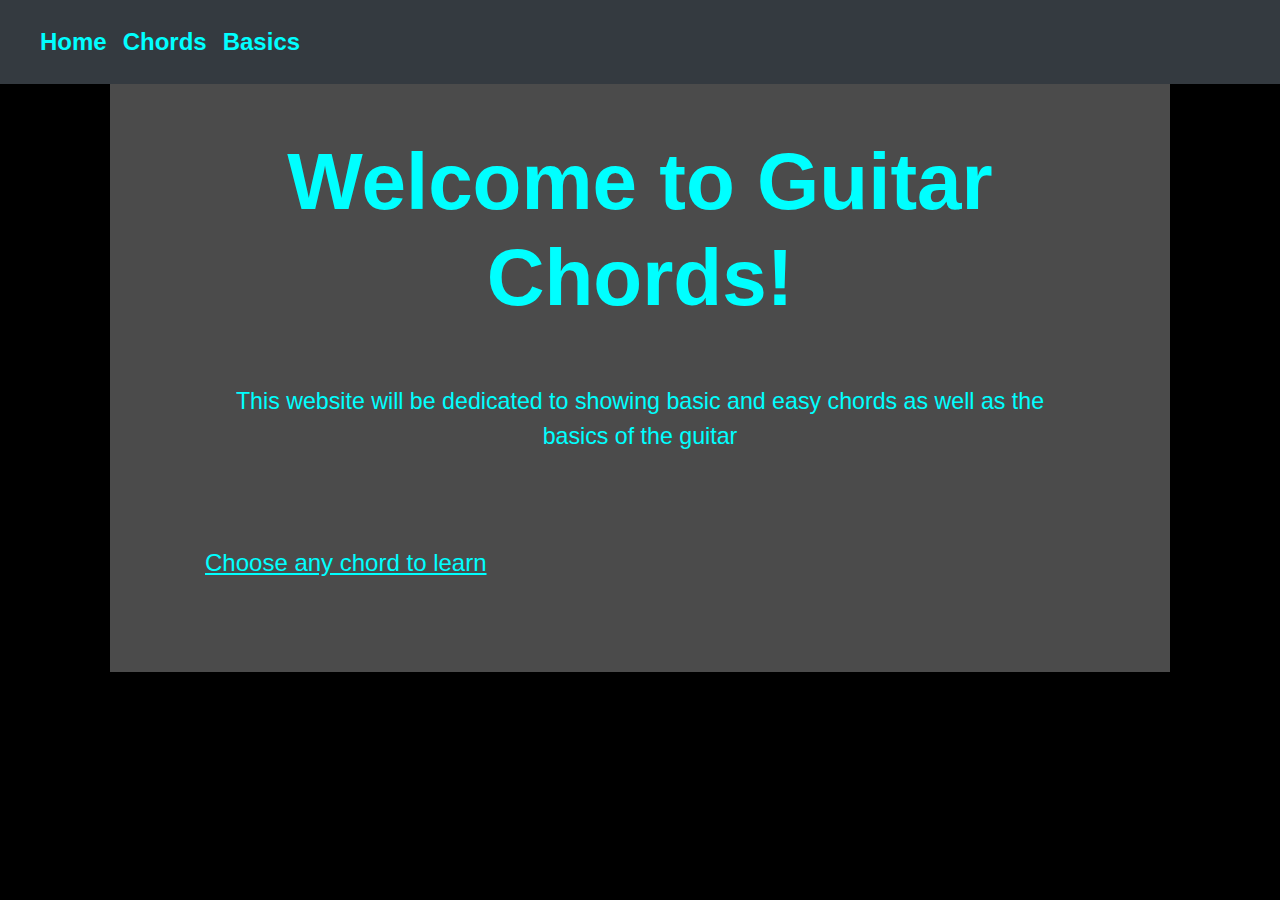
==== basics.html @ 71b970bc "added the Basics Link" ====
<!DOCTYPE html>
<html>
<head>
<title>Basics</title>
<link rel="stylesheet" type="text/css" href="styles.css">
<!--Boostrap Connection 
<meta charset="utf-8">
<meta name="viewport" content="width=device-width, initial-scale=1"> -->
<link rel="stylesheet" href="https://maxcdn.bootstrapcdn.com/bootstrap/4.5.0/css/bootstrap.min.css">
<script src="https://ajax.googleapis.com/ajax/libs/jquery/3.5.1/jquery.min.js"></script>
<script src="https://cdnjs.cloudflare.com/ajax/libs/popper.js/1.16.0/umd/popper.min.js"></script>
<script src="https://maxcdn.bootstrapcdn.com/bootstrap/4.5.0/js/bootstrap.min.js"></script>
</head>

<body style="background-color: black;">

    <!--Top Navbar-->
    <div class="topbar"> 
      <nav class="navbar navbar-dark bg-dark">
        <nav class="navbar navbar-expand">
        <ul class="navbar-nav">
          <!--Home Link-->
          <li>
            <a class="nav-link" href="https://jasonestradav.github.io/jestrada23.github.io/" style="color:aqua; font-family: Arial; font-size: x-large; word-spacing: 70px;"><strong>Home</strong></a>
          </li>
          <!--Chords Link-->
          <li>
            <a class="nav-link" href="https://jasonestradav.github.io/jestrada23.github.io/chords_tabs.html" style="color: aqua; font-family: Arial; font-size: x-large; "><strong>Chords</strong></a>
          </li>
          <!--Basics Link-->
          <li>
            <a class="nav-link" href="#" style="color: aqua; font-family: Arial; font-size: x-large;"><strong>Basics</strong></a>
          </li>
        </ul>
        </nav>
        </nav>
    </div>

    <!--Box that will contain content and description of the website-->
    <div class="box">
      <!--Title-->
      <h1 class="text" style="color: aqua; font-family: Arial; text-align: center;"><b>Welcome to Guitar Chords!</b></h1>
      <!--Description of Website-->
      <p class="text1" style="color: aqua; font-family: Arial; text-align: center;">This website will be dedicated to showing basic and easy chords as well as the basics of the guitar</p>
      <!--Left text with the option to choose any chord-->
      <p class="text2" style="color: aqua; font-family: Arial; ">Choose any chord to learn</p>
---- styles.css ----
.box {
    background-color: #4B4B4B;
    margin-left: 110px;
    margin-right: 110px;
    padding: 50px;
}
.text {
    font-size: 80px;
}
.text1 {
    text-transform: full-width;
    font-size: 145%;
    padding: 50px;
}
.text2 {
    text-indent: 20px;
    font-size: 150%;
    padding: 25px;
    text-decoration-line: underline;
}
.images {
    width: 20em;
    height: 20em;
}
.flex-container {
    display: flex;
    flex-direction: row;
    margin: 10px;
    text-align: center;
    column-count: 3;
}
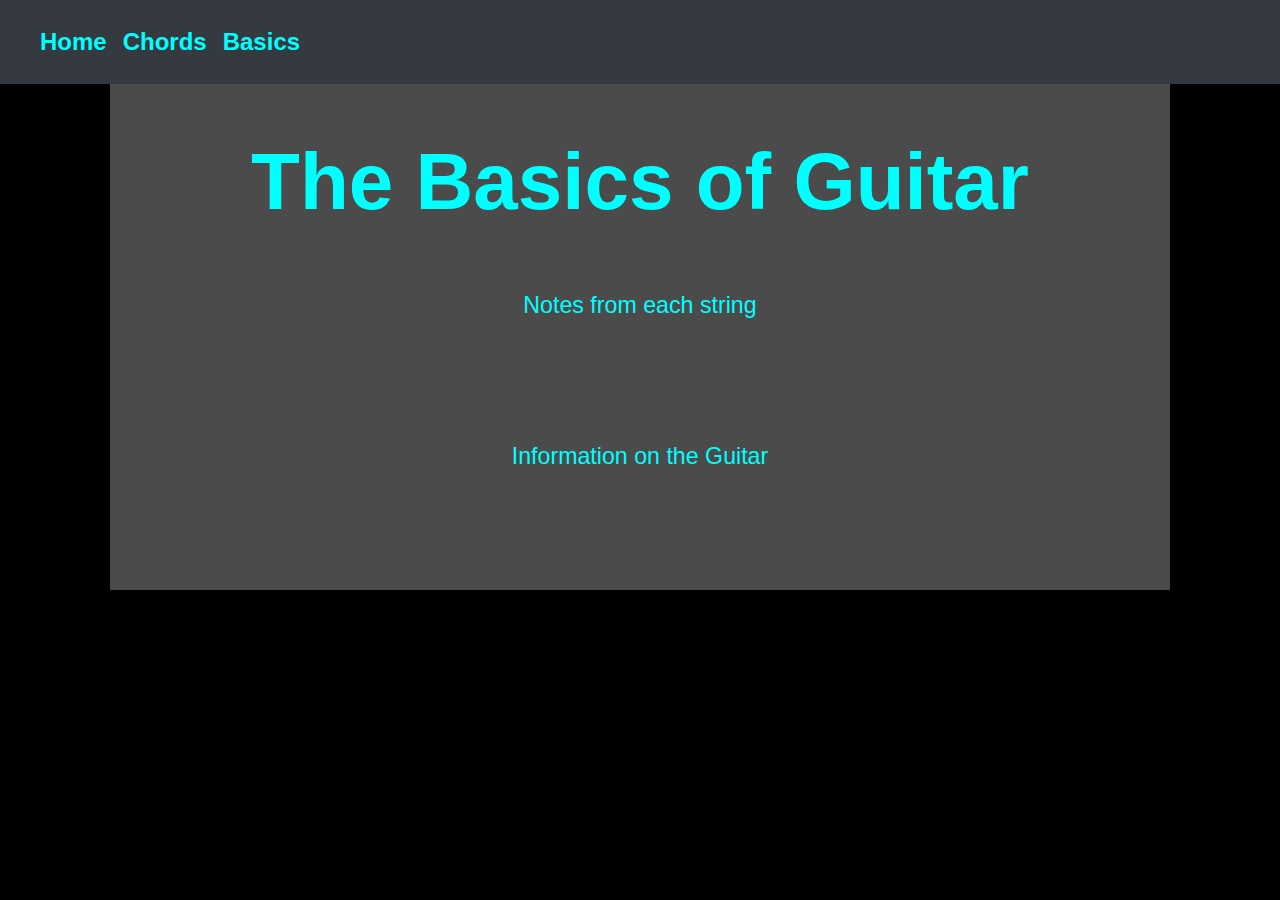
==== commit a8ed0f65: "Added more content to basics html" ====
--- a/basics.html
+++ b/basics.html
@@ -29,7 +29,7 @@
           </li>
           <!--Basics Link-->
           <li>
-            <a class="nav-link" href="#" style="color: aqua; font-family: Arial; font-size: x-large;"><strong>Basics</strong></a>
+            <a class="nav-link" href="https://jasonestradav.github.io/jestrada23.github.io/basics.html" style="color: aqua; font-family: Arial; font-size: x-large;"><strong>Basics</strong></a>
           </li>
         </ul>
         </nav>
@@ -39,8 +39,8 @@
     <!--Box that will contain content and description of the website-->
     <div class="box">
       <!--Title-->
-      <h1 class="text" style="color: aqua; font-family: Arial; text-align: center;"><b>Welcome to Guitar Chords!</b></h1>
+      <h1 class="text" style="color: aqua; font-family: Arial; text-align: center;"><b>The Basics of Guitar</b></h1>
       <!--Description of Website-->
-      <p class="text1" style="color: aqua; font-family: Arial; text-align: center;">This website will be dedicated to showing basic and easy chords as well as the basics of the guitar</p>
-      <!--Left text with the option to choose any chord-->
-      <p class="text2" style="color: aqua; font-family: Arial; ">Choose any chord to learn</p>+      <p class="text1" style="color: aqua; font-family: Arial; text-align: center;">Notes from each string</p>
+      <!--Description of Website-->
+      <p class="text1" style="color: aqua; font-family: Arial; text-align: center;">Information on the Guitar</p>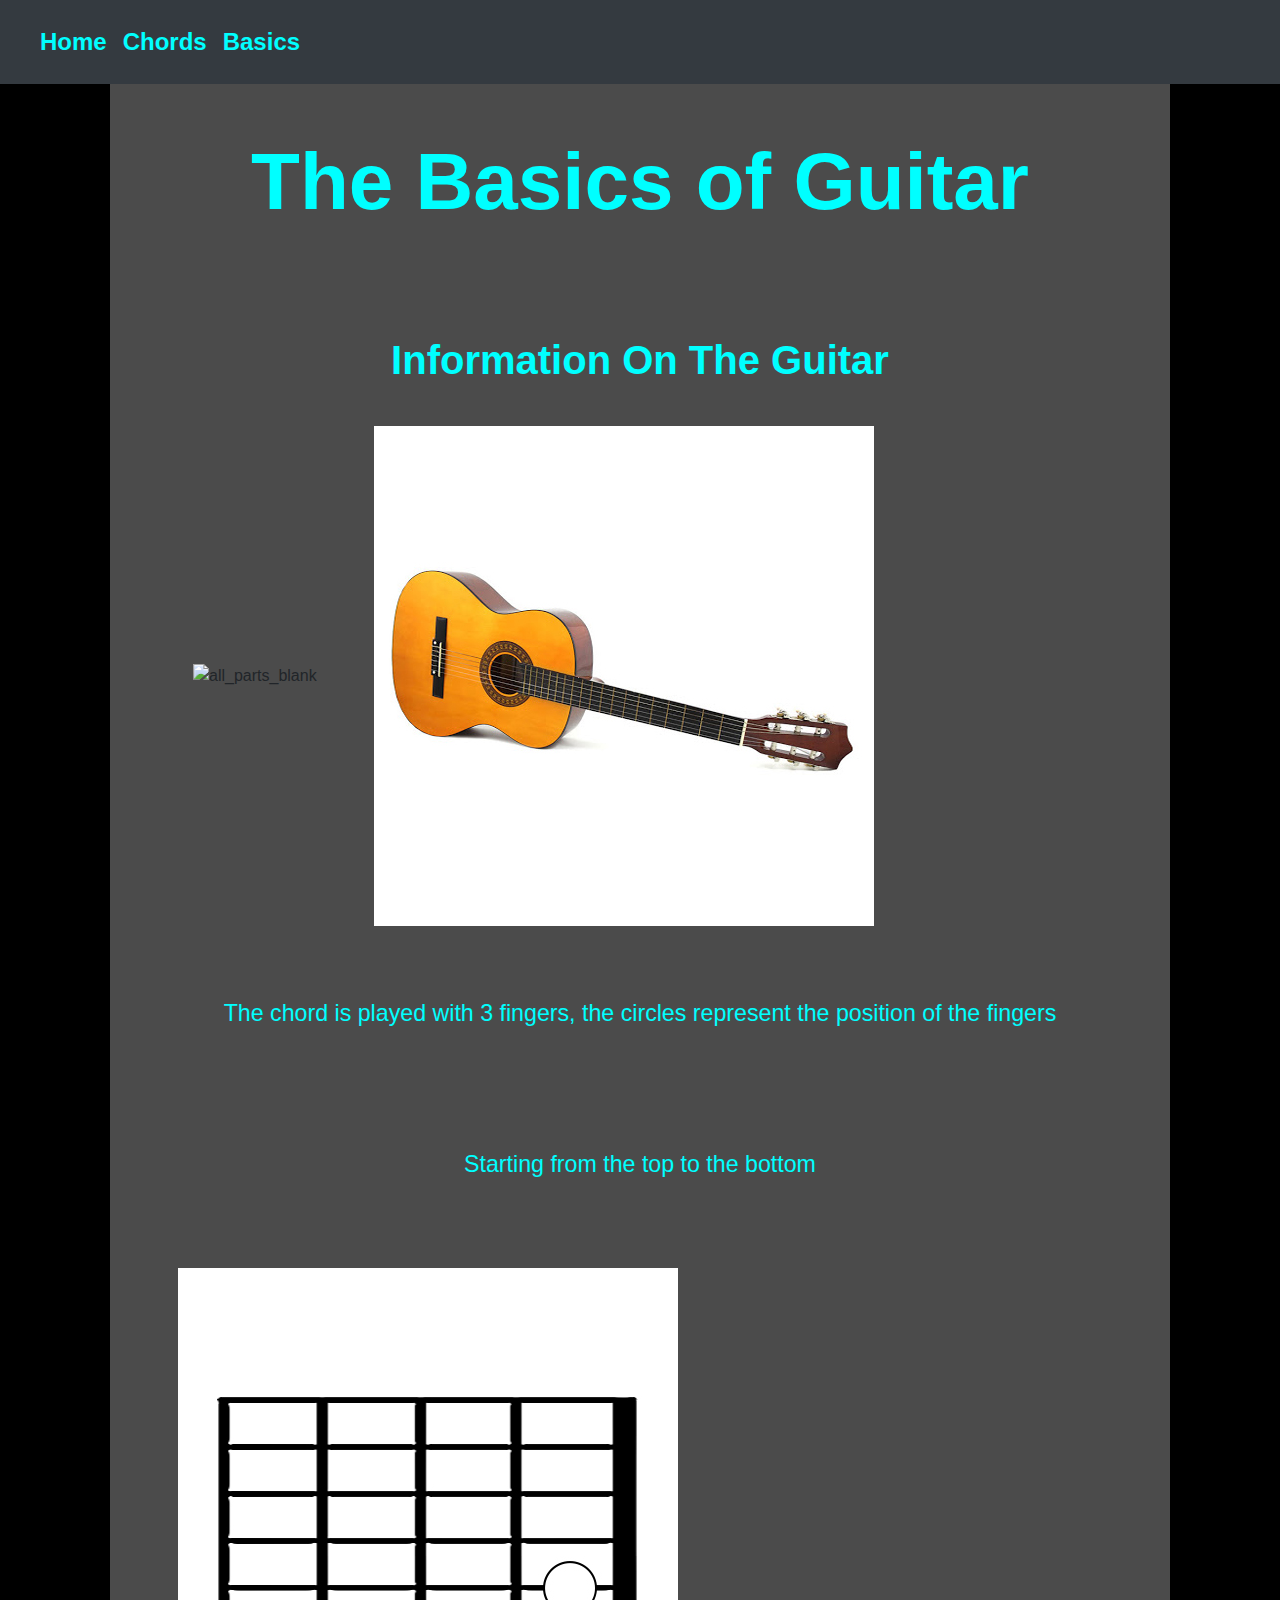
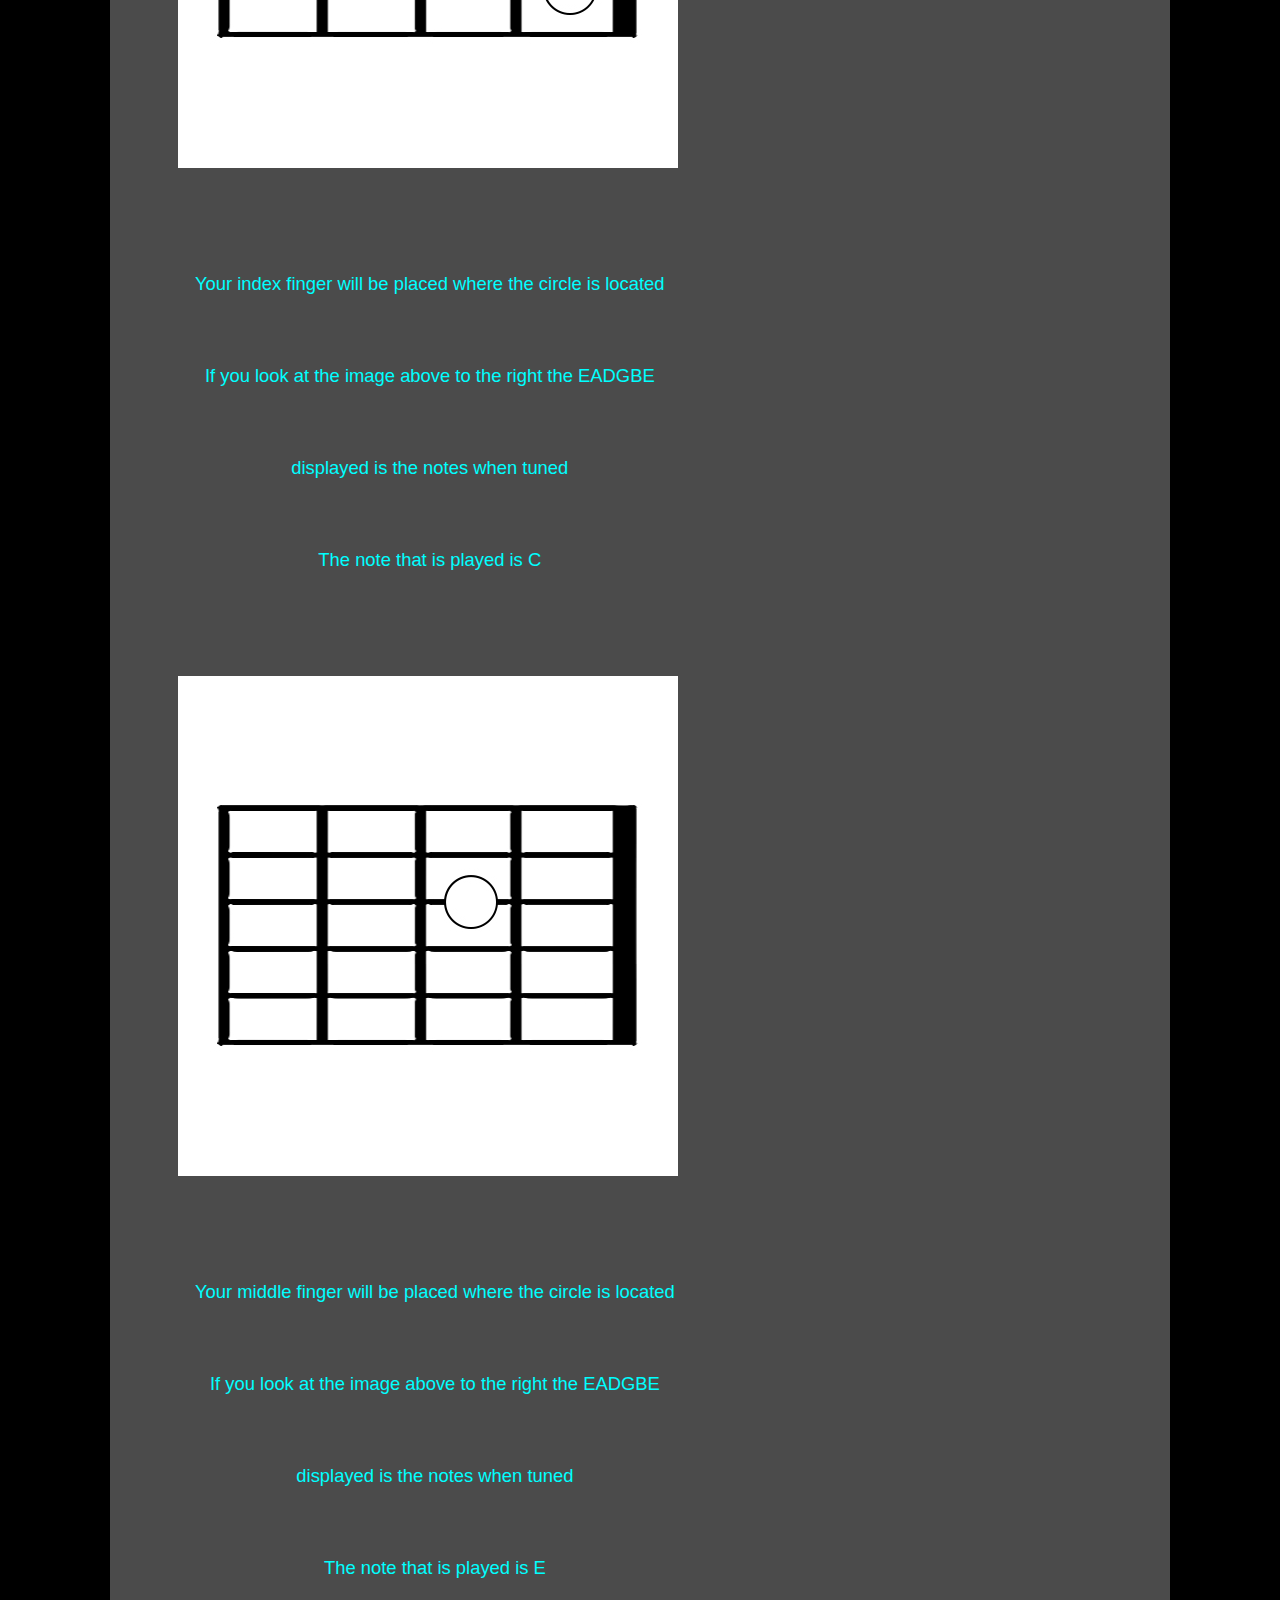
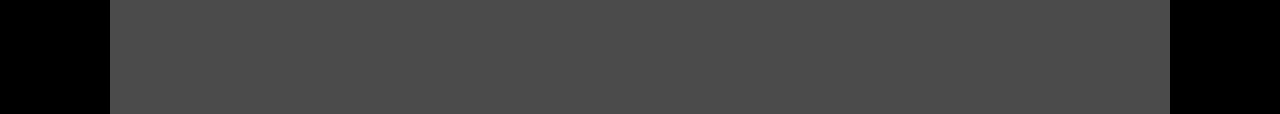
==== commit 35cb0084: "Modified an image" ====
--- a/basics.html
+++ b/basics.html
@@ -36,11 +36,31 @@
         </nav>
     </div>
 
-    <!--Box that will contain content and description of the website-->
-    <div class="box">
-      <!--Title-->
-      <h1 class="text" style="color: aqua; font-family: Arial; text-align: center;"><b>The Basics of Guitar</b></h1>
-      <!--Description of Website-->
-      <p class="text1" style="color: aqua; font-family: Arial; text-align: center;">Notes from each string</p>
-      <!--Description of Website-->
-      <p class="text1" style="color: aqua; font-family: Arial; text-align: center;">Information on the Guitar</p>+        <!--Box that will contain content and description of the website-->
+        <div class="box">
+          <!--Title-->
+          <h1 class="text" style="color: aqua; font-family: Arial; text-align: center;"><b>The Basics of Guitar</b></h1>
+          <!--Description of Website-->
+          <p id="section_title" style="color: aqua; font-family: Arial; text-align: center;">Information on the Guitar</p>
+        
+          <!--Box of images-->
+      <div clas="box1">
+
+        <img class="image" id="image1" src="basics/all_parts_blank.jpg" alt="all_parts_blank"> <!--Image to the left-->
+        <img class="image" id="image2" src="basics/guitar.jpg" alt="guitar"><!--Image to the right-->
+        <p class="text1" style="color: aqua; font-family: Arial; text-align: center;">The chord is played with 3 fingers, the circles represent the position of the fingers</p> <!--Text underneath the images-->
+        <p class="text1" style="color: aqua; font-family: Arial; text-align: center;">Starting from the top to the bottom</p> <!--Text underneath text-->
+
+        <!--First row of image and text-->
+        <div class="row">
+        <img class="image" id="image1" src="images_C/first_finger_c_chord copy.jpg" alt="first_finger_c_chord">
+        <p class="text3">Your index finger will be placed where the circle is located <br>If you look at the image above to the right the EADGBE <br> displayed is the notes when tuned <br>The note that is played is C </p>
+        </div>
+
+        <!--Second row of image and text-->
+        <div class="row">
+        <img class="image" id="image1" src="images_C/second_finger_c_chord copy.jpg" alt="second_finger_c_chord">
+        <p class="text3">Your middle finger will be placed where the circle is located <br>If you look at the image above to the right the EADGBE <br> displayed is the notes when tuned <br>The note that is played is E </p>
+        </div>
+
+      </div> <!--End of div box-->--- a/styles.css
+++ b/styles.css
@@ -18,6 +18,12 @@
     padding: 25px;
     text-decoration-line: underline;
 }
+#section_title {
+    font-size: 250%;
+    text-transform: capitalize;
+    font-weight: bold;
+    margin-top: 100px;
+}
 .images {
     width: 20em;
     height: 20em;
@@ -25,7 +31,42 @@
 .flex-container {
     display: flex;
     flex-direction: row;
-    margin: 10px;
+    margin: 20px;
     text-align: center;
     column-count: 3;
-}+}
+.image {
+margin: 20px;
+}
+.button {
+    padding: 12px 26px;
+    font-size: 24px;
+    border: navy;
+    border-radius: 5px;
+    background-color: navy;
+    margin: auto;
+    margin-top: 30px;
+}
+/*This css is for Chord html*/
+#image1 {
+    margin-left: 33px;
+}
+#image2 {
+    margin-left: 33px;
+}
+#image3 {
+    height: 330px;
+    width: 330px;
+}
+.box1 {
+    column-count: 2;
+}
+.text3 {
+    text-align: center;
+    color: aqua;
+    font-family: Arial;
+    margin: 50px 50px; 
+    font-size: 115%;
+    line-height: 5.0;
+}
+/*End of Chord html*/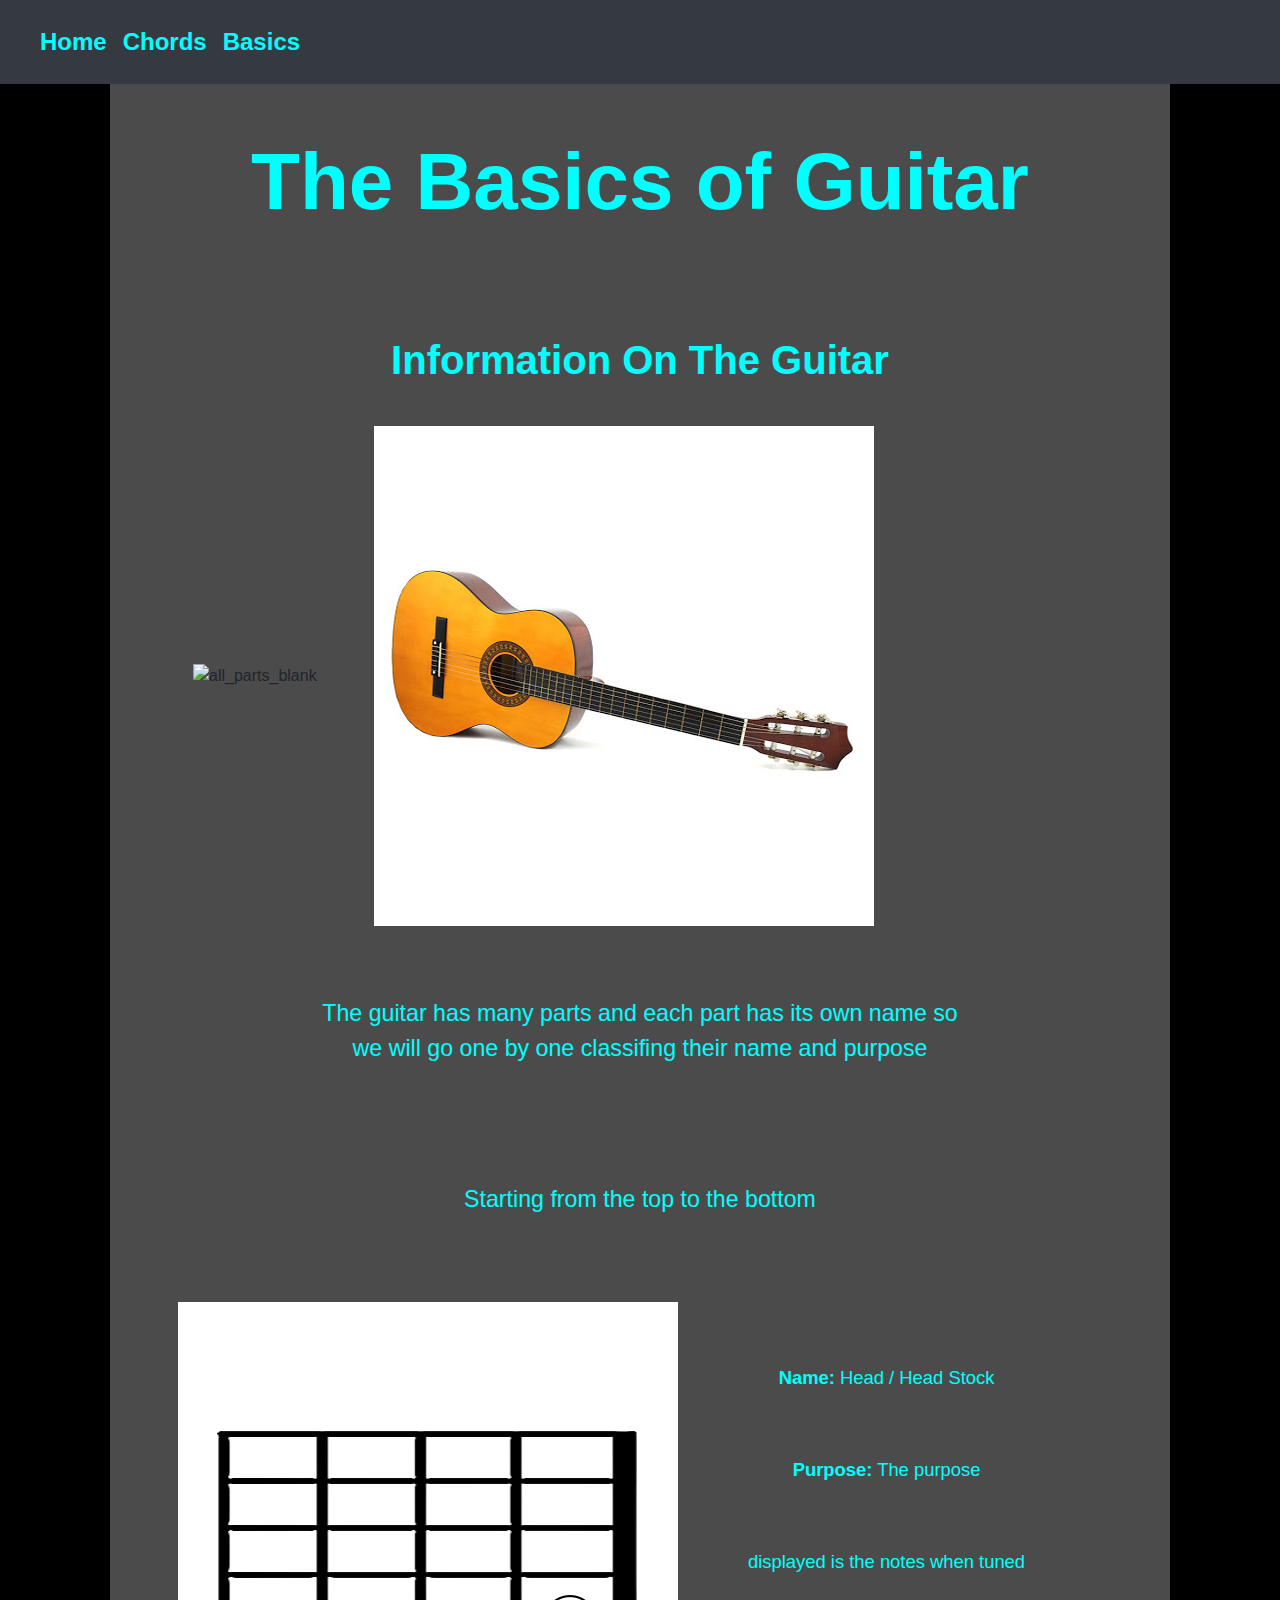
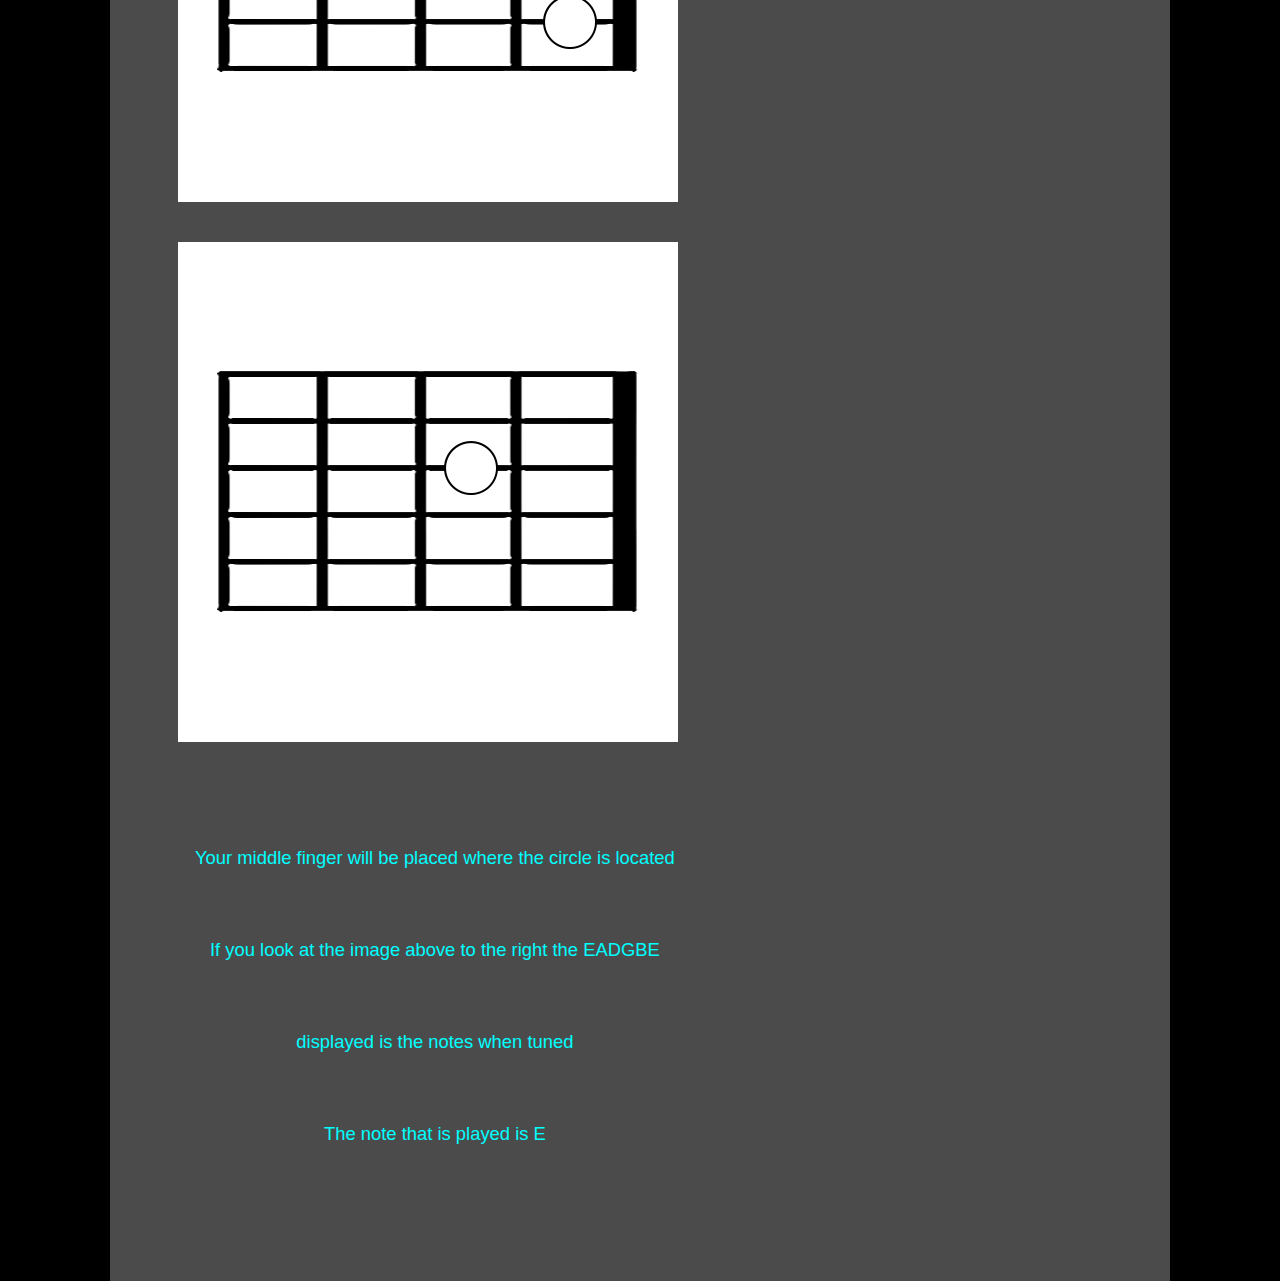
==== commit ef4f3c81: "Added one more image and updated it to the website" ====
--- a/basics.html
+++ b/basics.html
@@ -48,13 +48,13 @@
 
         <img class="image" id="image1" src="basics/all_parts_blank.jpg" alt="all_parts_blank"> <!--Image to the left-->
         <img class="image" id="image2" src="basics/guitar.jpg" alt="guitar"><!--Image to the right-->
-        <p class="text1" style="color: aqua; font-family: Arial; text-align: center;">The chord is played with 3 fingers, the circles represent the position of the fingers</p> <!--Text underneath the images-->
+        <p class="text1" style="color: aqua; font-family: Arial; text-align: center;">The guitar has many parts and each part has its own name so <br> we will go one by one classifing their name and purpose</p> <!--Text underneath the images-->
         <p class="text1" style="color: aqua; font-family: Arial; text-align: center;">Starting from the top to the bottom</p> <!--Text underneath text-->
 
         <!--First row of image and text-->
         <div class="row">
         <img class="image" id="image1" src="images_C/first_finger_c_chord copy.jpg" alt="first_finger_c_chord">
-        <p class="text3">Your index finger will be placed where the circle is located <br>If you look at the image above to the right the EADGBE <br> displayed is the notes when tuned <br>The note that is played is C </p>
+        <p class="text3"><b>Name:</b> Head / Head Stock <br><b>Purpose:</b> The purpose <br> displayed is the notes when tuned</p>
         </div>
 
         <!--Second row of image and text-->
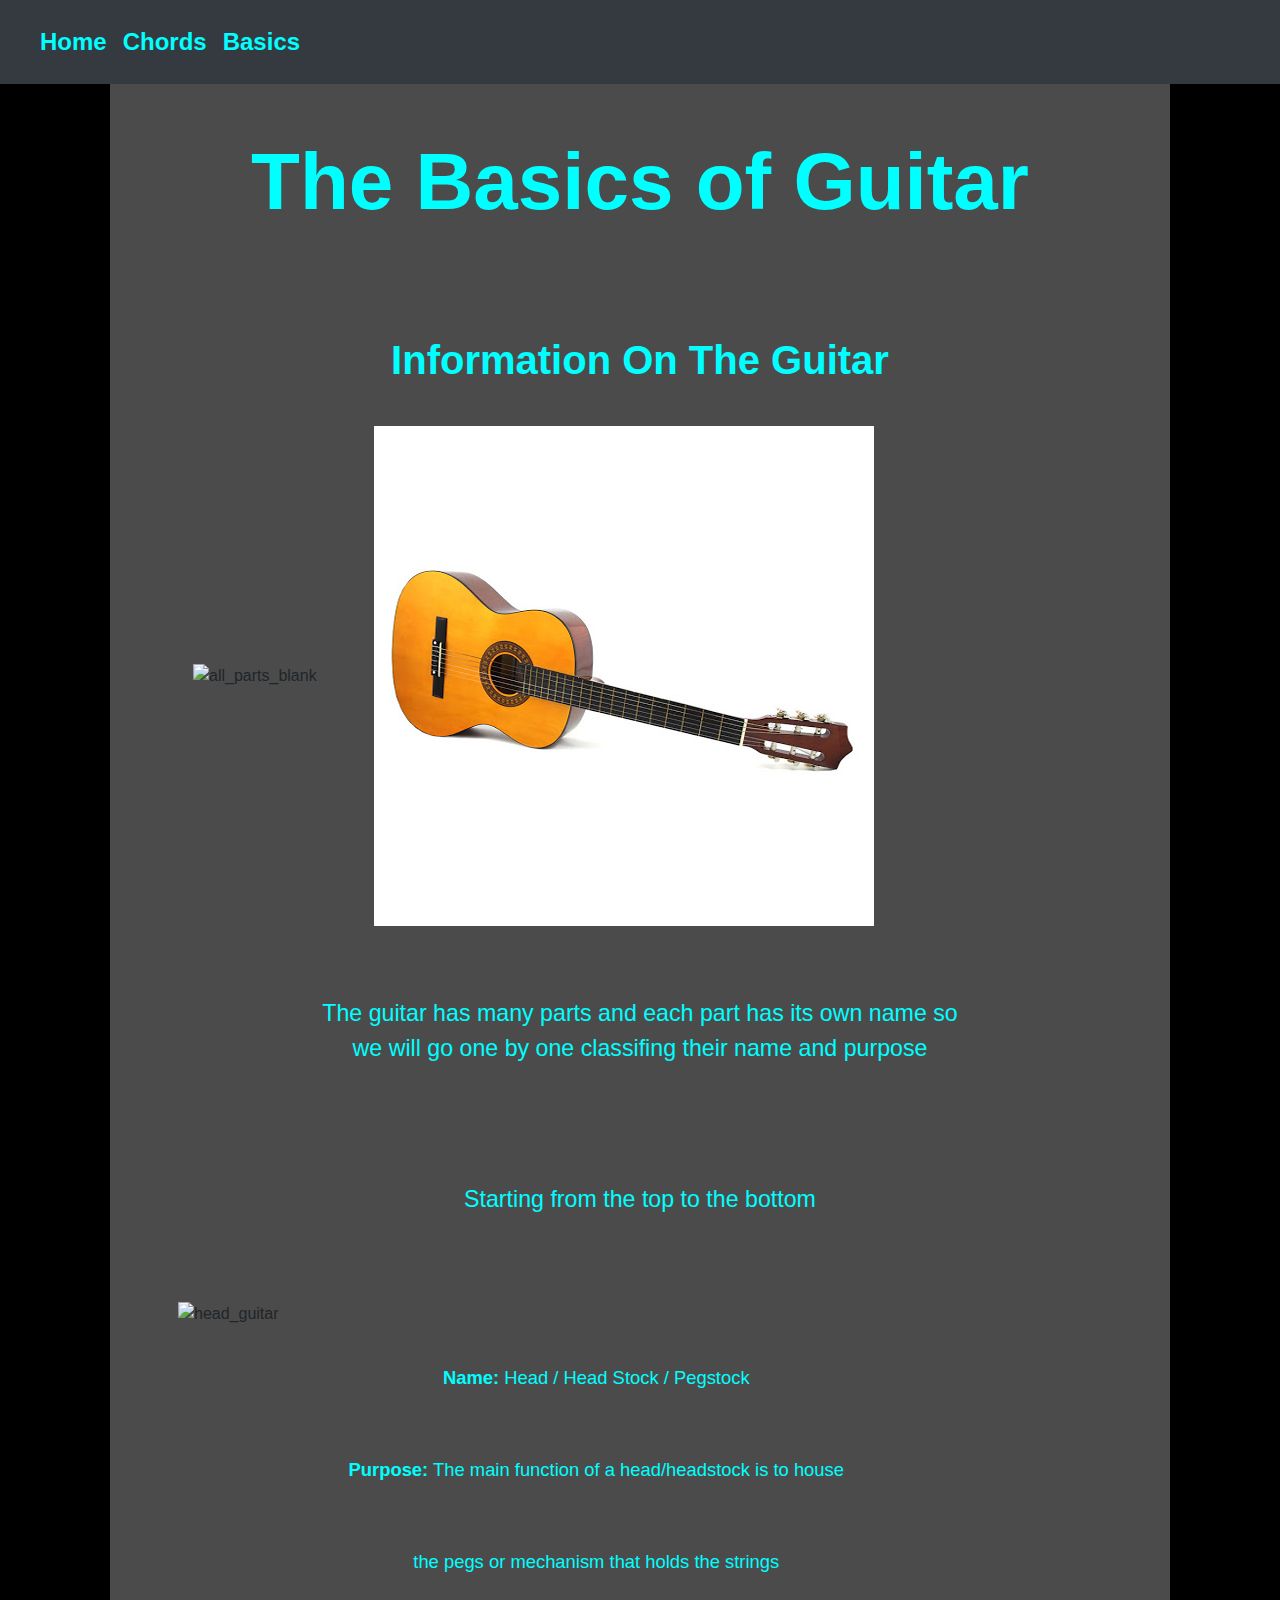
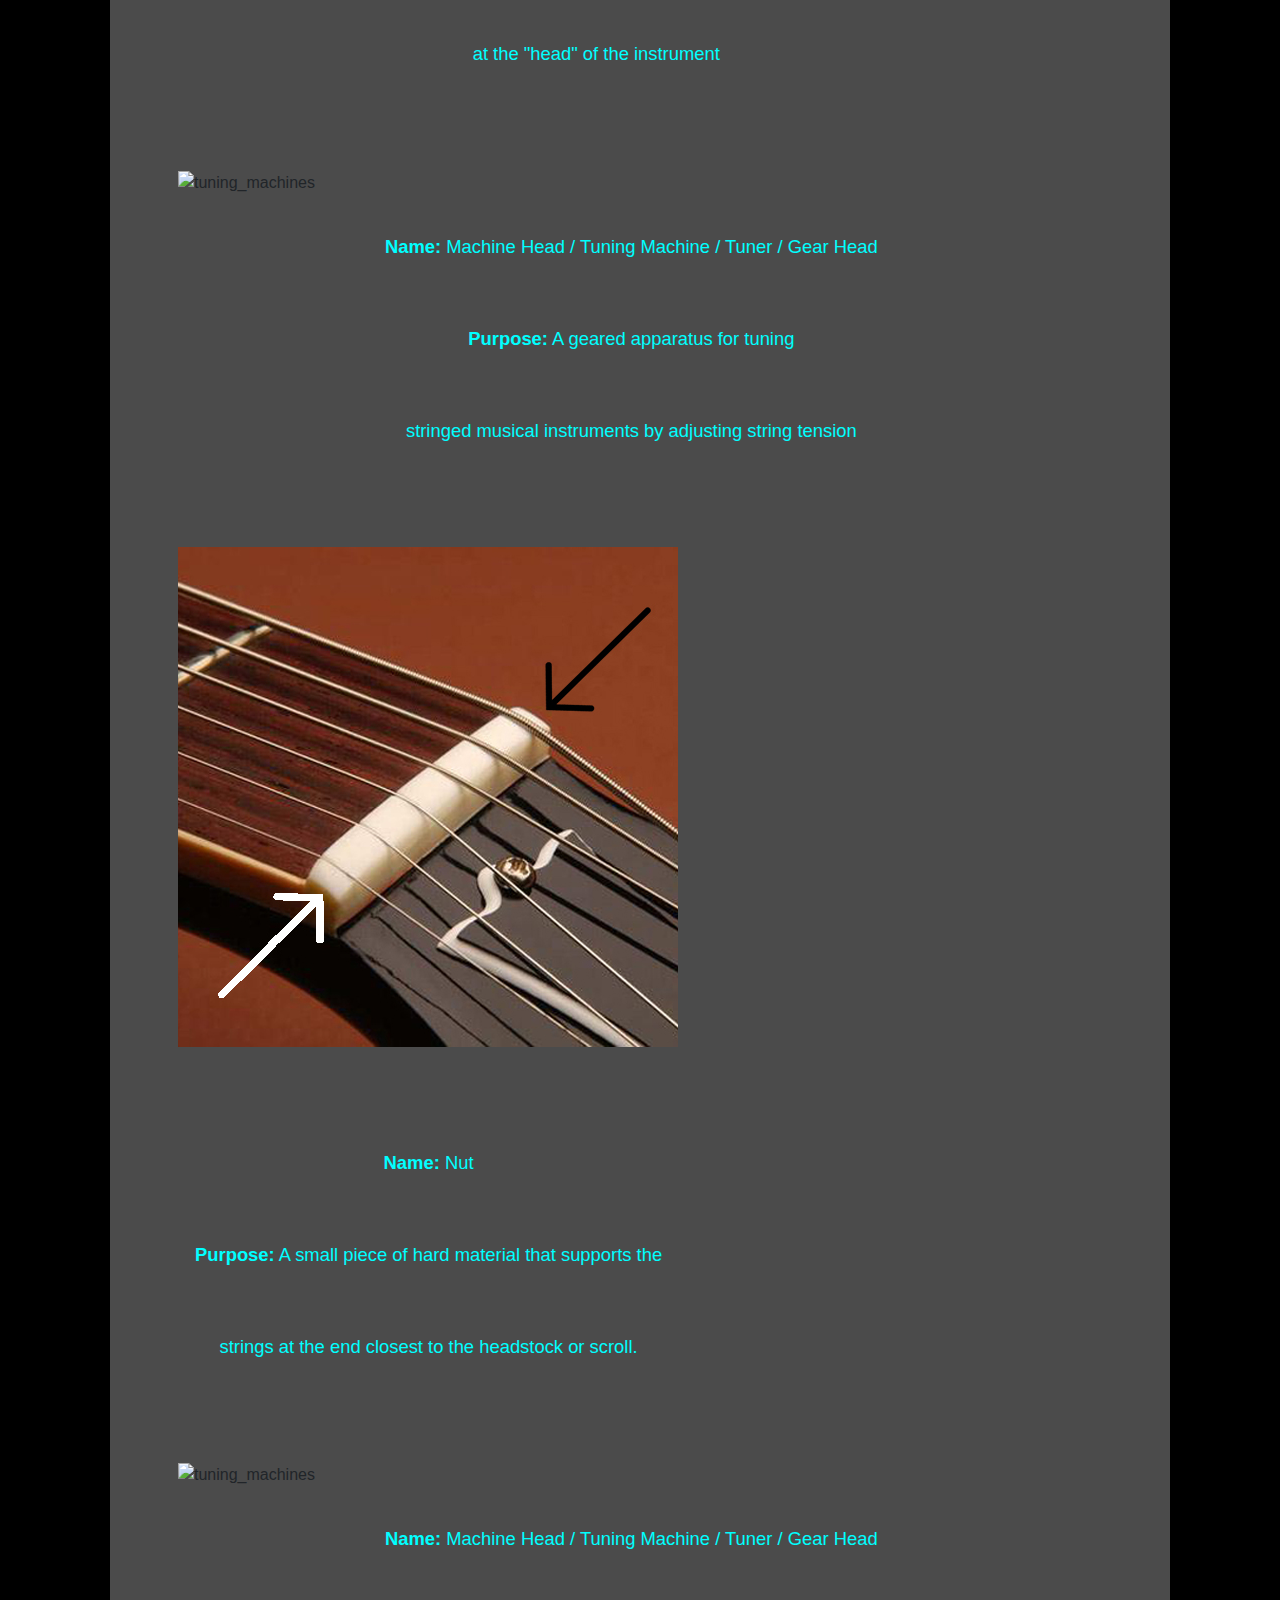
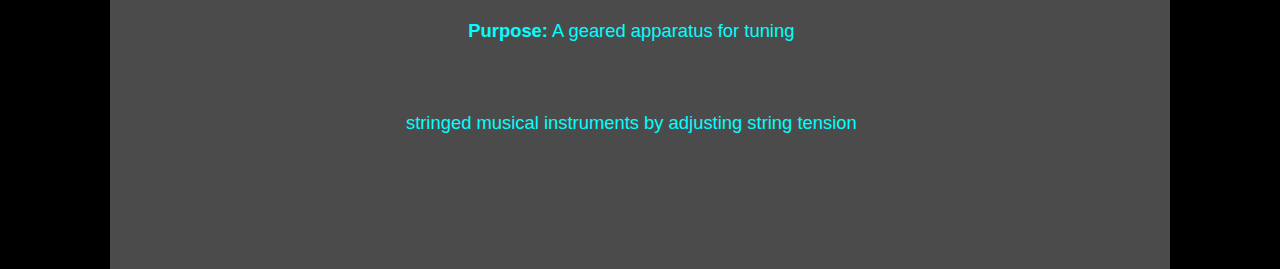
==== commit b8112172: "updated basics html" ====
--- a/basics.html
+++ b/basics.html
@@ -53,14 +53,26 @@
 
         <!--First row of image and text-->
         <div class="row">
-        <img class="image" id="image1" src="images_C/first_finger_c_chord copy.jpg" alt="first_finger_c_chord">
-        <p class="text3"><b>Name:</b> Head / Head Stock <br><b>Purpose:</b> The purpose <br> displayed is the notes when tuned</p>
+        <img class="image" id="image1" src="basics/head_guitar.jpg" alt="head_guitar">
+        <p class="text3"><b>Name:</b> Head / Head Stock / Pegstock<br><b>Purpose:</b> The main function of a head/headstock is to house <br> the pegs or mechanism that holds the strings <br> at the "head" of the instrument <br></p>
         </div>
 
         <!--Second row of image and text-->
         <div class="row">
-        <img class="image" id="image1" src="images_C/second_finger_c_chord copy.jpg" alt="second_finger_c_chord">
-        <p class="text3">Your middle finger will be placed where the circle is located <br>If you look at the image above to the right the EADGBE <br> displayed is the notes when tuned <br>The note that is played is E </p>
+        <img class="image" id="image1" src="basics/tuning_machines.jpg" alt="tuning_machines">
+        <p class="text3"><b>Name:</b> Machine Head / Tuning Machine / Tuner / Gear Head <br><b>Purpose:</b> A geared apparatus for tuning <br> stringed musical instruments by adjusting string tension <br></p>
         </div>
 
+                <!--third row of image and text-->
+                <div class="row">
+                  <img class="image" id="image1" src="basics/nutguitar.jpg" alt="nutguitar">
+                  <p class="text3"><b>Name:</b> Nut <br><b>Purpose:</b> A small piece of hard material that supports the <br> strings at the end closest to the headstock or scroll.</p>
+                  </div>
+          
+                  <!--fourth row of image and text-->
+                  <div class="row">
+                  <img class="image" id="image1" src="basics/tuning_machines.jpg" alt="tuning_machines">
+                  <p class="text3"><b>Name:</b> Machine Head / Tuning Machine / Tuner / Gear Head <br><b>Purpose:</b> A geared apparatus for tuning <br> stringed musical instruments by adjusting string tension <br></p>
+                  </div>
+
       </div> <!--End of div box-->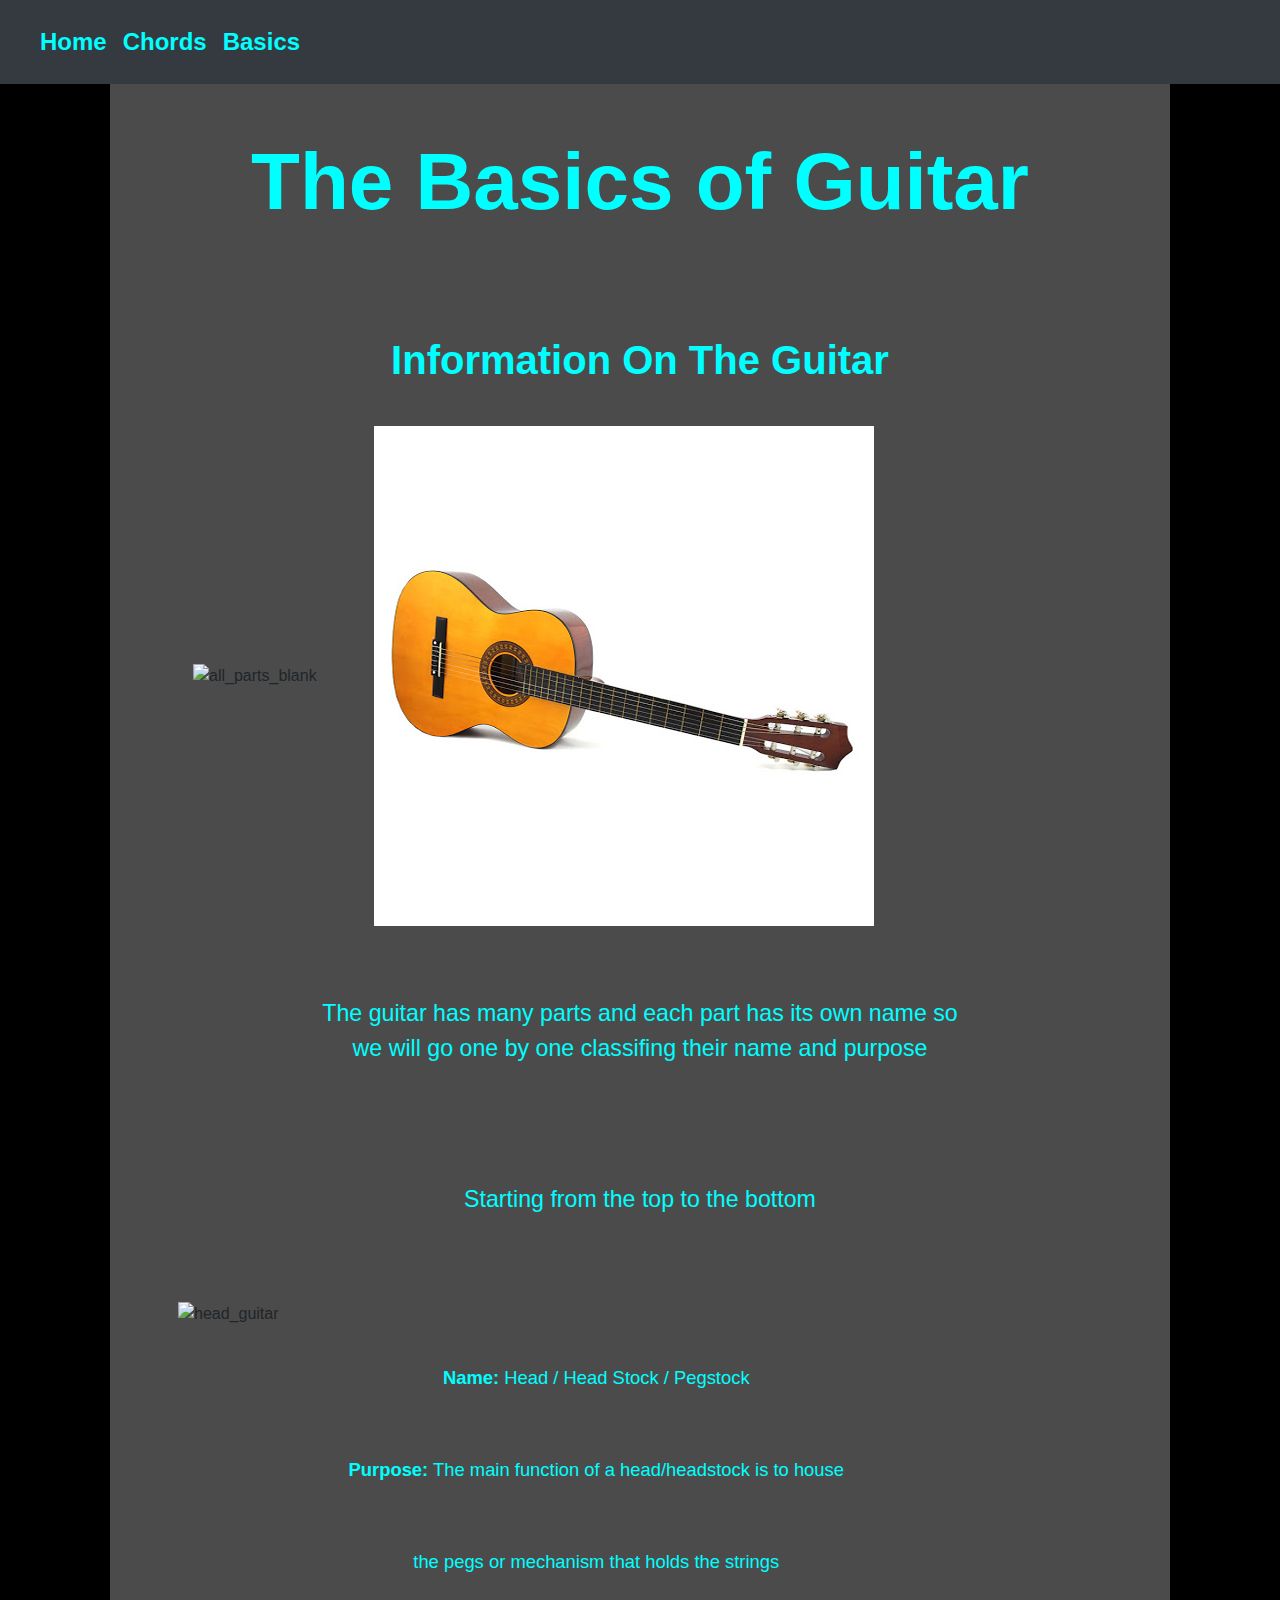
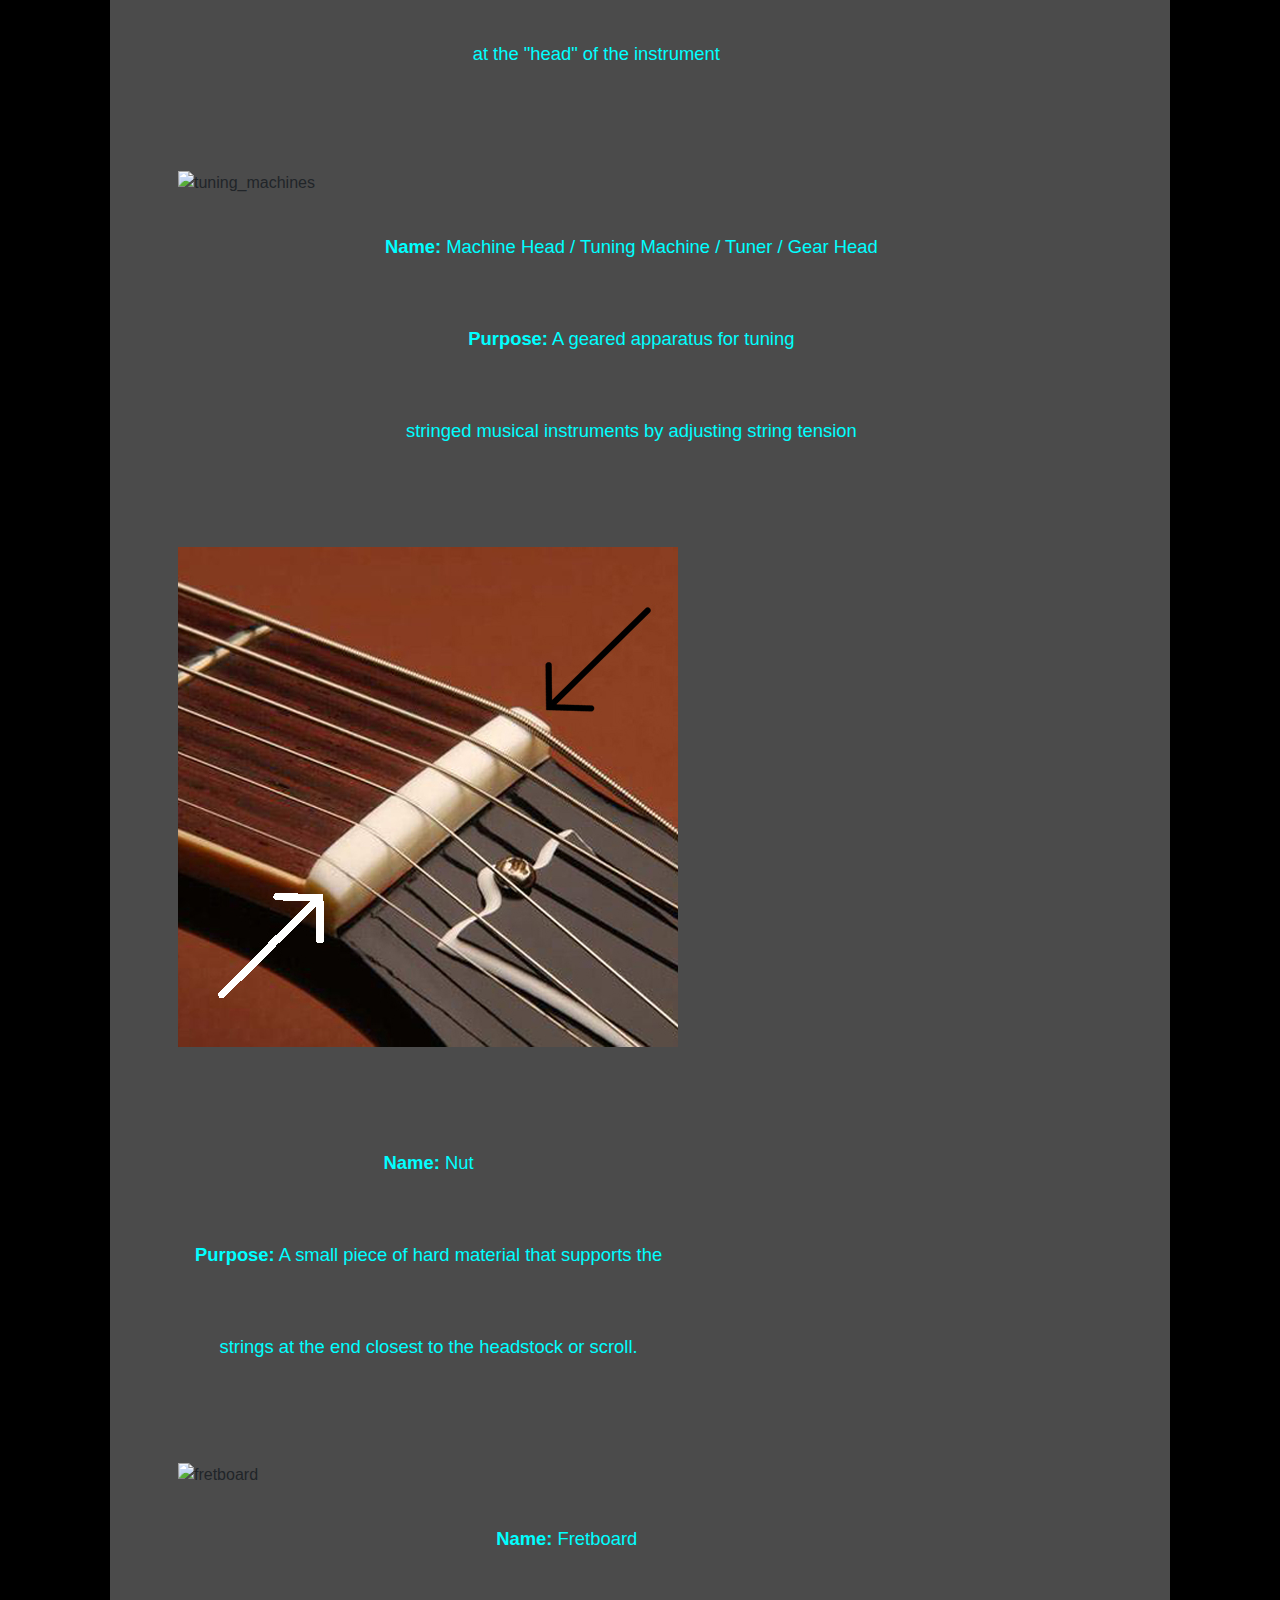
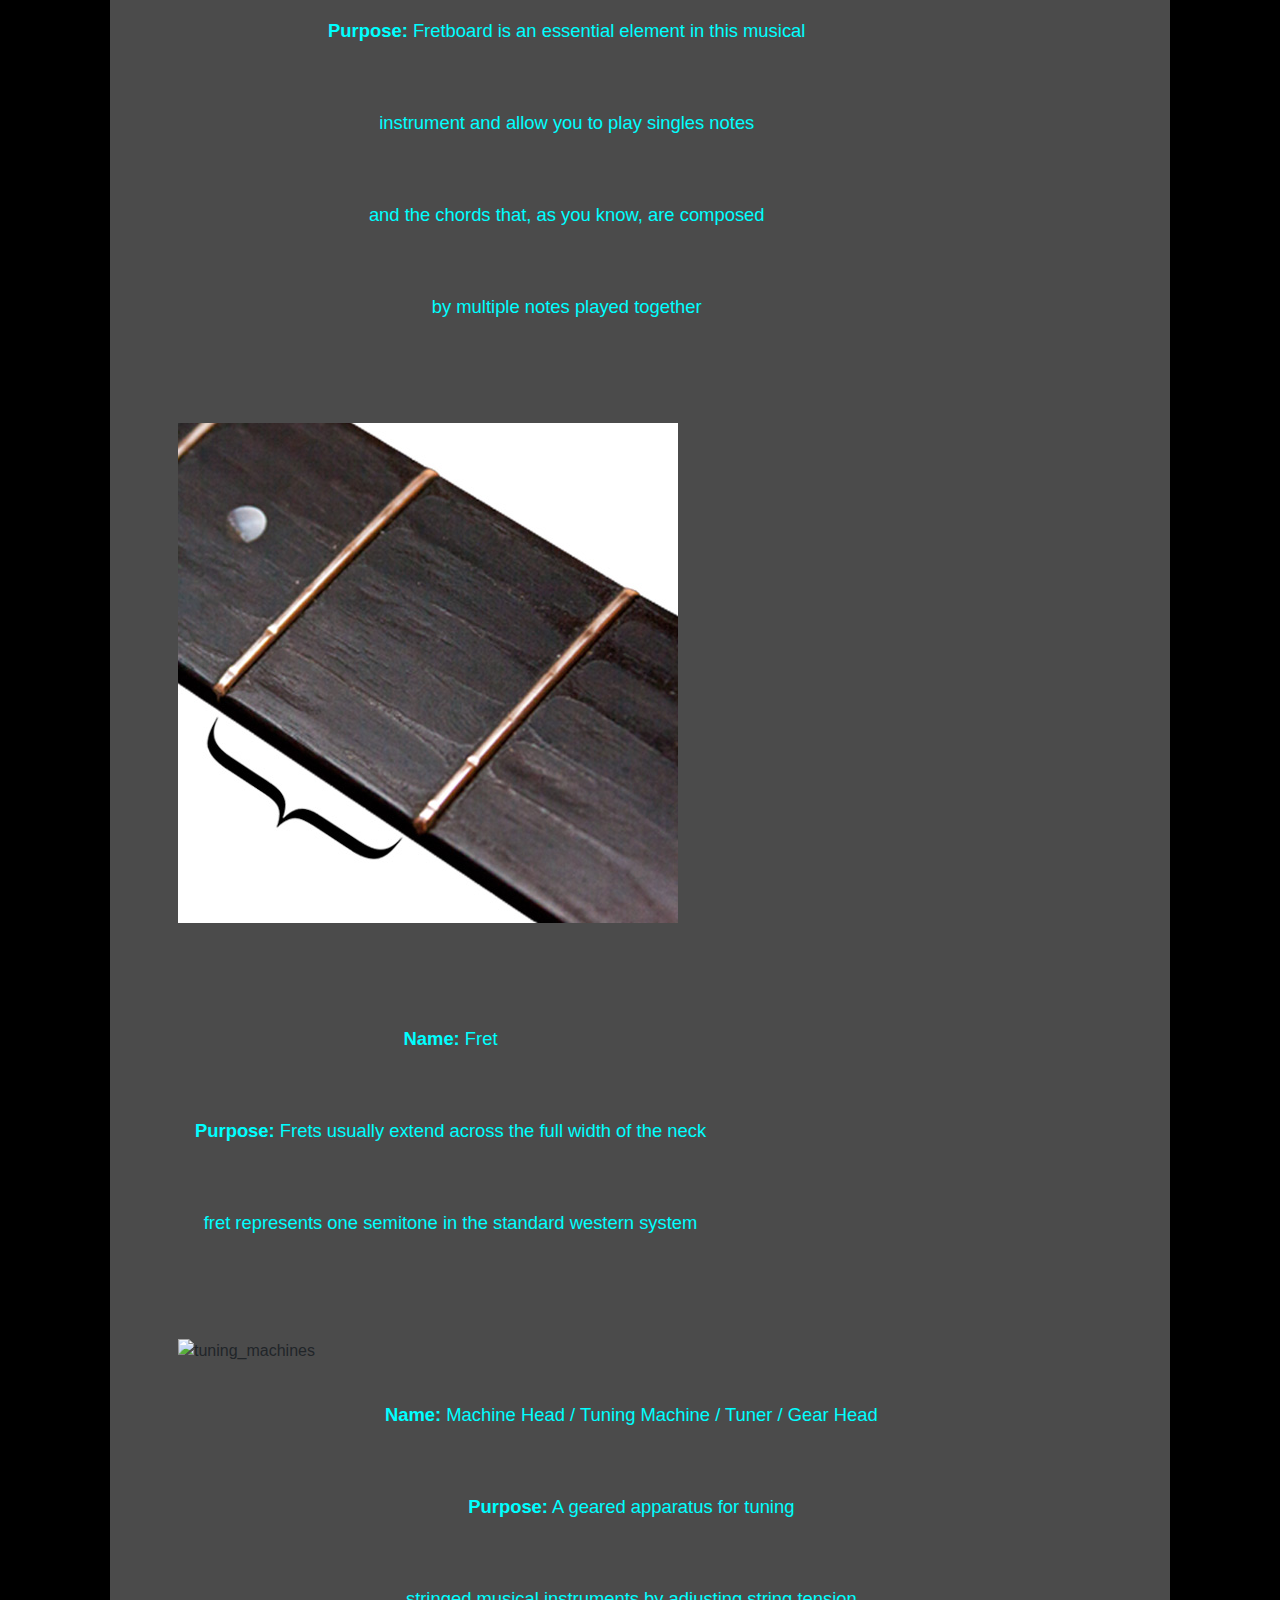
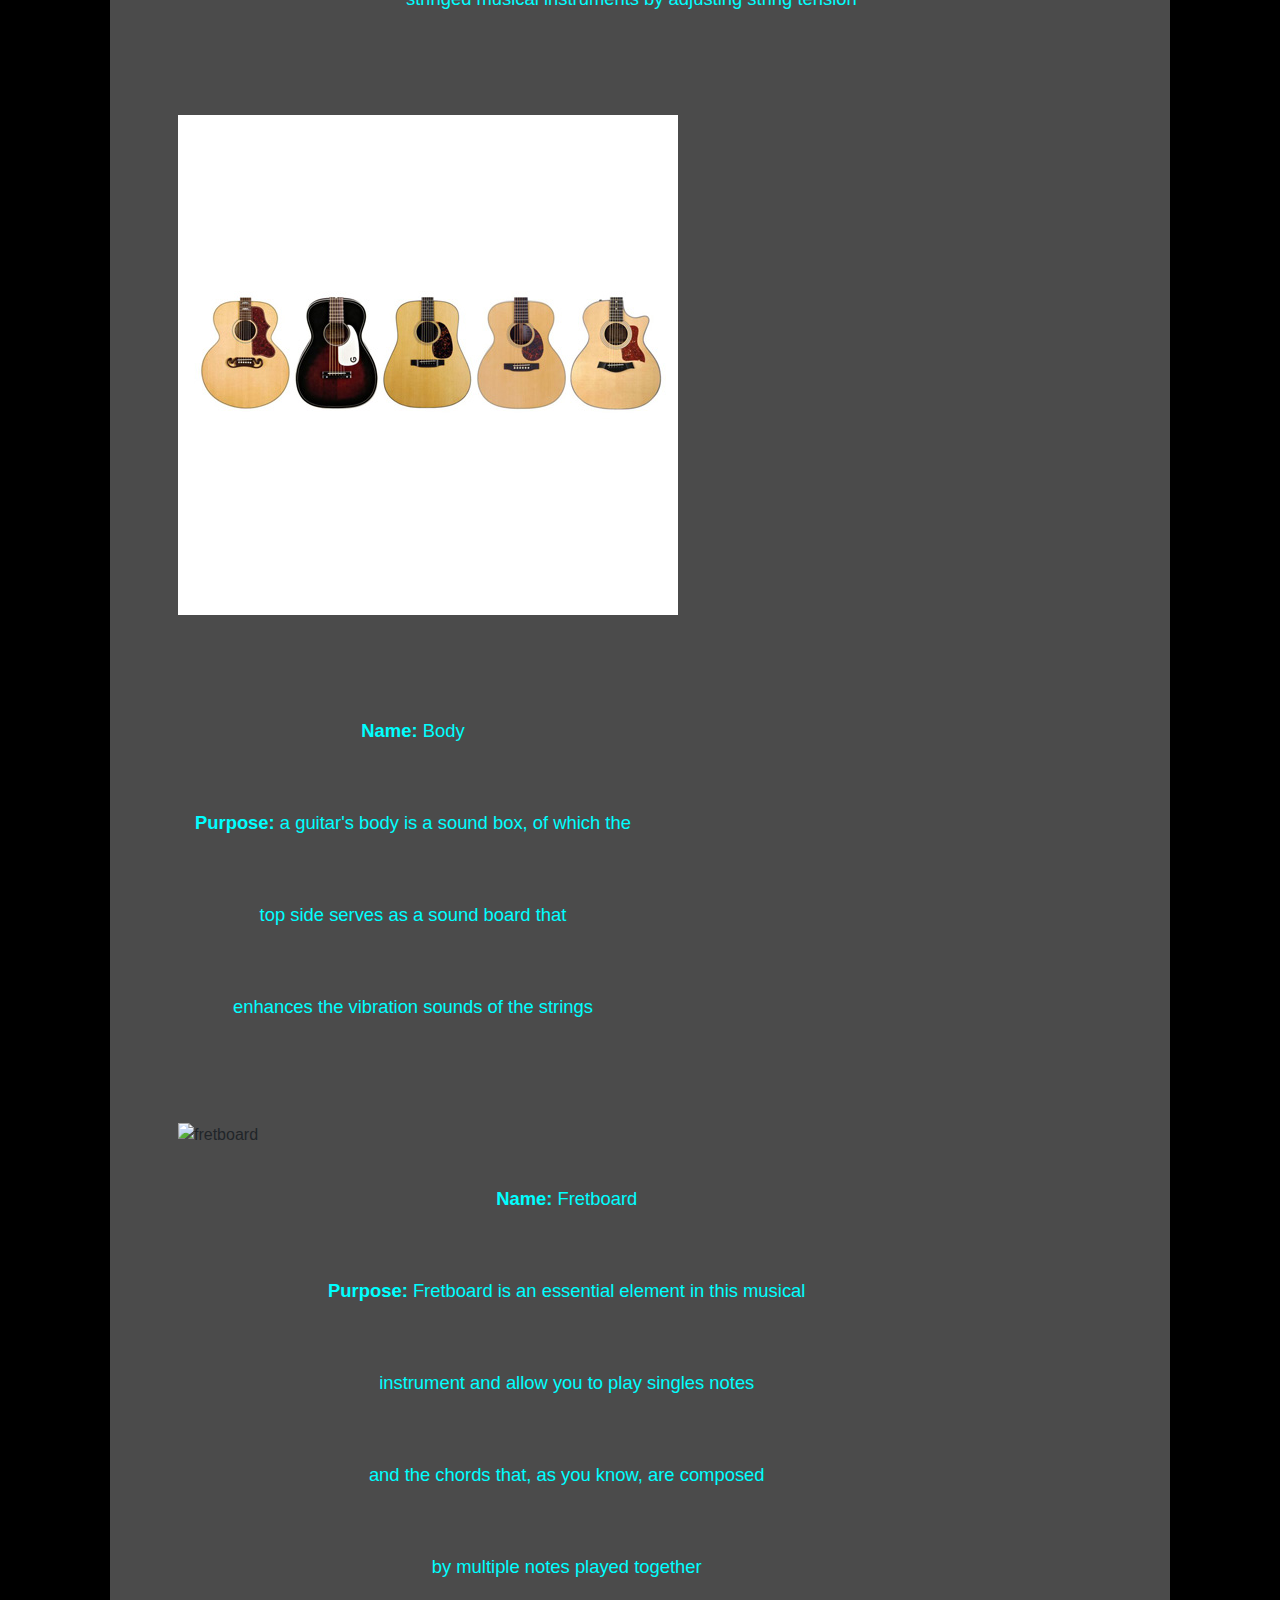
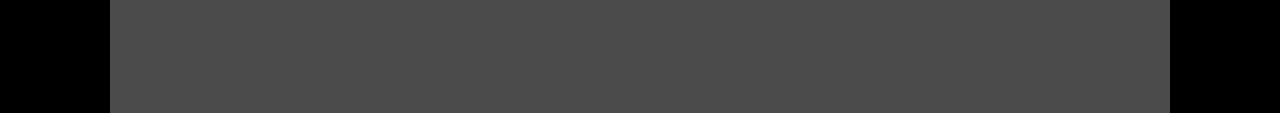
==== commit 6109ef46: "Updated Basics html" ====
--- a/basics.html
+++ b/basics.html
@@ -63,16 +63,40 @@
         <p class="text3"><b>Name:</b> Machine Head / Tuning Machine / Tuner / Gear Head <br><b>Purpose:</b> A geared apparatus for tuning <br> stringed musical instruments by adjusting string tension <br></p>
         </div>
 
-                <!--third row of image and text-->
-                <div class="row">
-                  <img class="image" id="image1" src="basics/nutguitar.jpg" alt="nutguitar">
-                  <p class="text3"><b>Name:</b> Nut <br><b>Purpose:</b> A small piece of hard material that supports the <br> strings at the end closest to the headstock or scroll.</p>
-                  </div>
+        <!--third row of image and text-->
+        <div class="row">
+        <img class="image" id="image1" src="basics/nutguitar.jpg" alt="nutguitar">
+        <p class="text3"><b>Name:</b> Nut <br><b>Purpose:</b> A small piece of hard material that supports the <br> strings at the end closest to the headstock or scroll.</p>
+        </div>
           
-                  <!--fourth row of image and text-->
-                  <div class="row">
-                  <img class="image" id="image1" src="basics/tuning_machines.jpg" alt="tuning_machines">
-                  <p class="text3"><b>Name:</b> Machine Head / Tuning Machine / Tuner / Gear Head <br><b>Purpose:</b> A geared apparatus for tuning <br> stringed musical instruments by adjusting string tension <br></p>
-                  </div>
+        <!--fourth row of image and text-->
+        <div class="row">
+        <img class="image" id="image1" src="basics/fretboard.jpg" alt="fretboard">
+        <p class="text3"><b>Name:</b> Fretboard <br><b>Purpose:</b> Fretboard is an essential element in this musical <br> instrument and allow you to play singles notes <br> and the chords that, as you know, are composed  <br> by multiple notes played together</p>
+        </div>
+
+        <!--fifth row of image and text-->
+        <div class="row">
+        <img class="image" id="image1" src="basics/fret.jpg" alt="fret">
+        <p class="text3"><b>Name:</b> Fret <br><b>Purpose:</b> Frets usually extend across the full width of the neck <br> fret represents one semitone in the standard western system <br></p>
+        </div>
+          
+        <!--sixth row of image and text-->
+        <div class="row">
+        <img class="image" id="image1" src="basics/tuning_machines.jpg" alt="tuning_machines">
+        <p class="text3"><b>Name:</b> Machine Head / Tuning Machine / Tuner / Gear Head <br><b>Purpose:</b> A geared apparatus for tuning <br> stringed musical instruments by adjusting string tension <br></p>
+        </div>
+          
+        <!--seventh row of image and text-->
+        <div class="row">
+        <img class="image" id="image1" src="basics/bodyguitar.jpg" alt="bodyguitar">
+        <p class="text3"><b>Name:</b> Body <br><b>Purpose:</b> a guitar's body is a sound box, of which the <br> top side serves as a sound board that <br> enhances the vibration sounds of the strings </p>
+        </div>
+                    
+        <!--eighth row of image and text-->
+        <div class="row">
+        <img class="image" id="image1" src="basics/fretboard.jpg" alt="fretboard">
+        <p class="text3"><b>Name:</b> Fretboard <br><b>Purpose:</b> Fretboard is an essential element in this musical <br> instrument and allow you to play singles notes <br> and the chords that, as you know, are composed  <br> by multiple notes played together</p>
+        </div>
 
       </div> <!--End of div box-->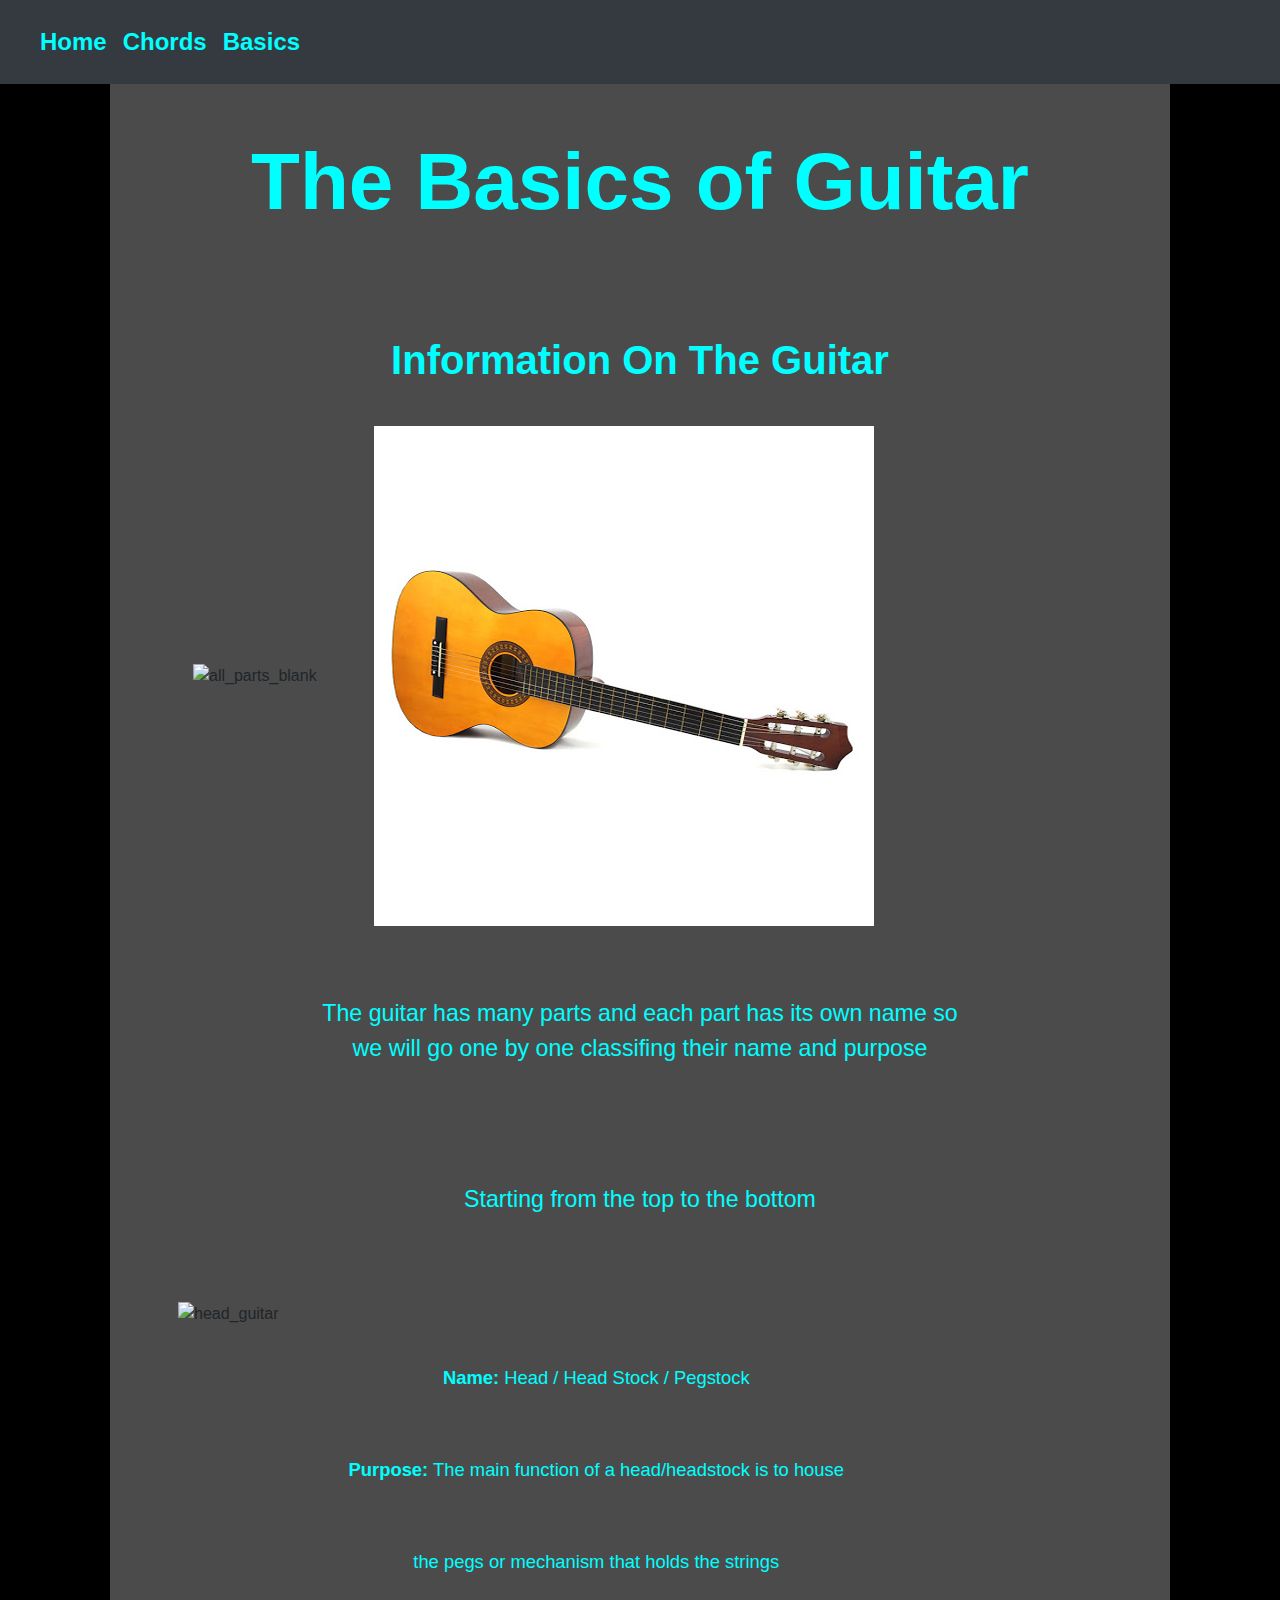
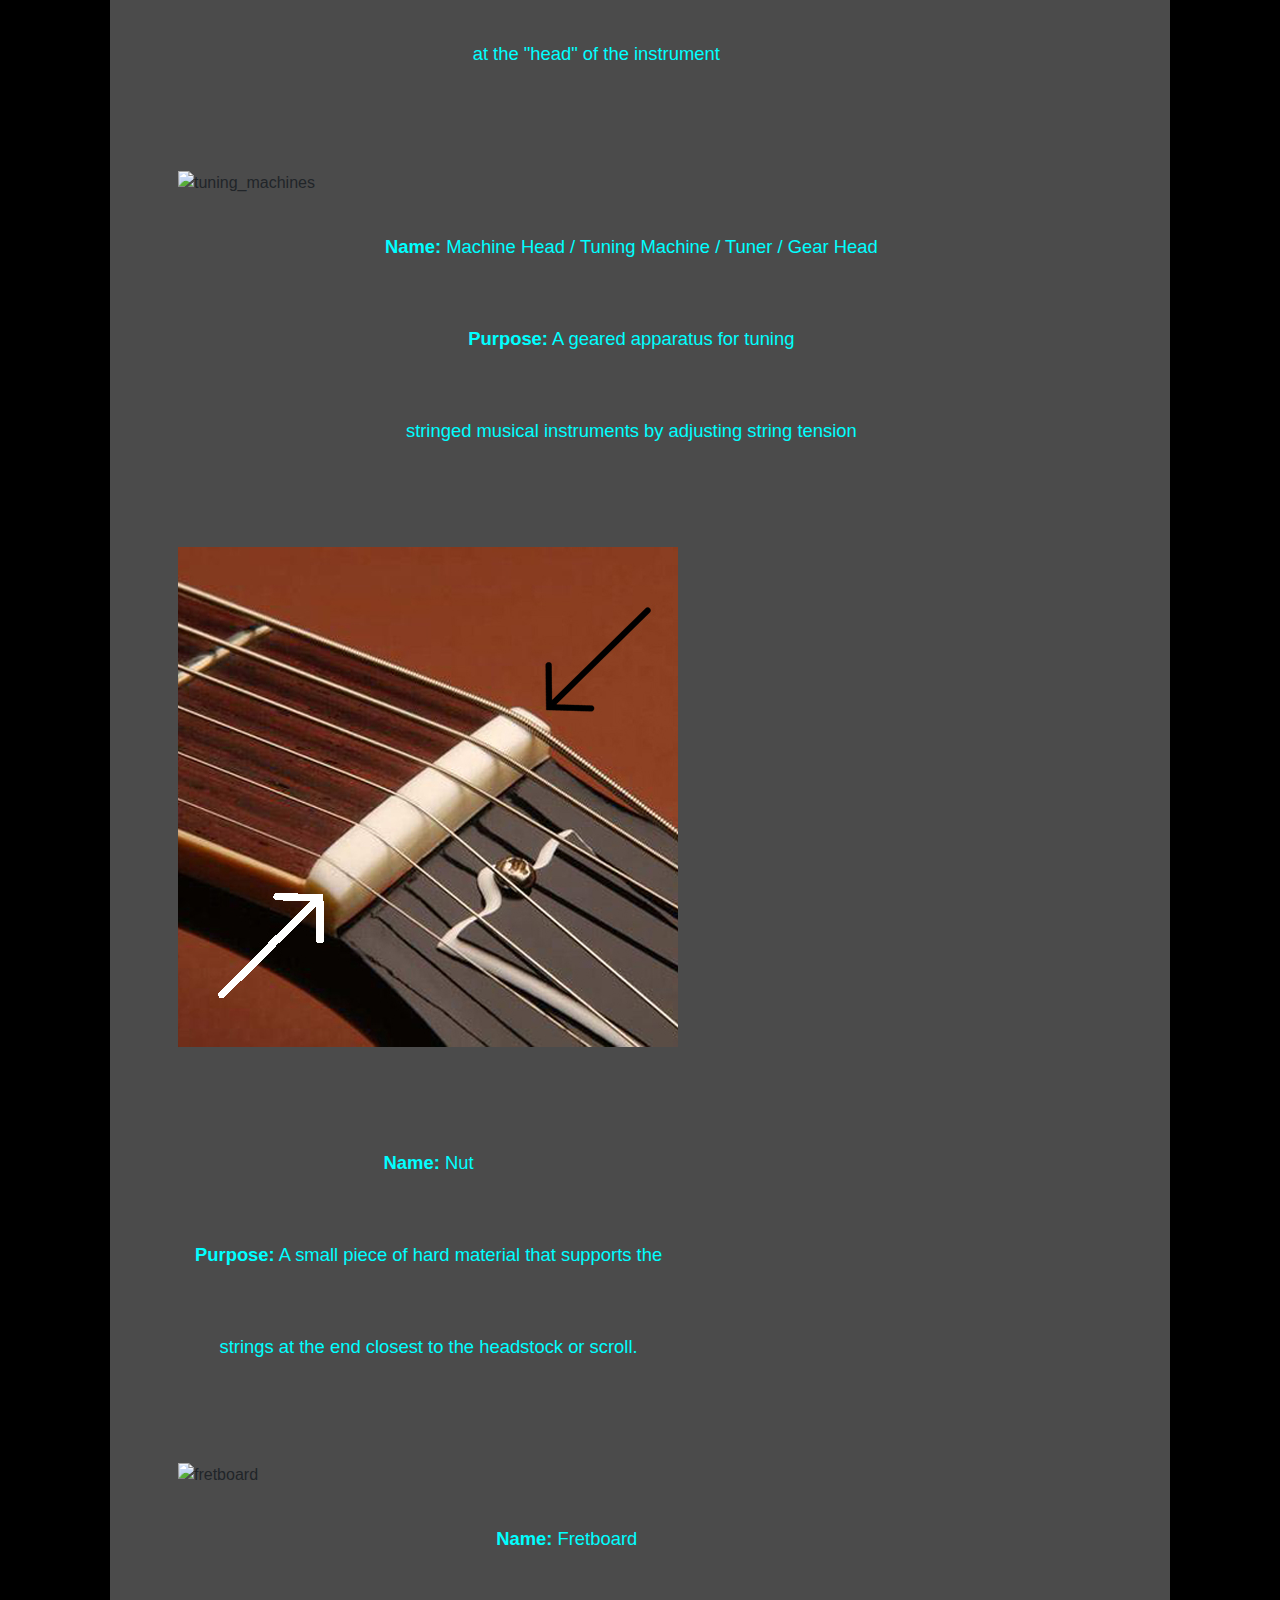
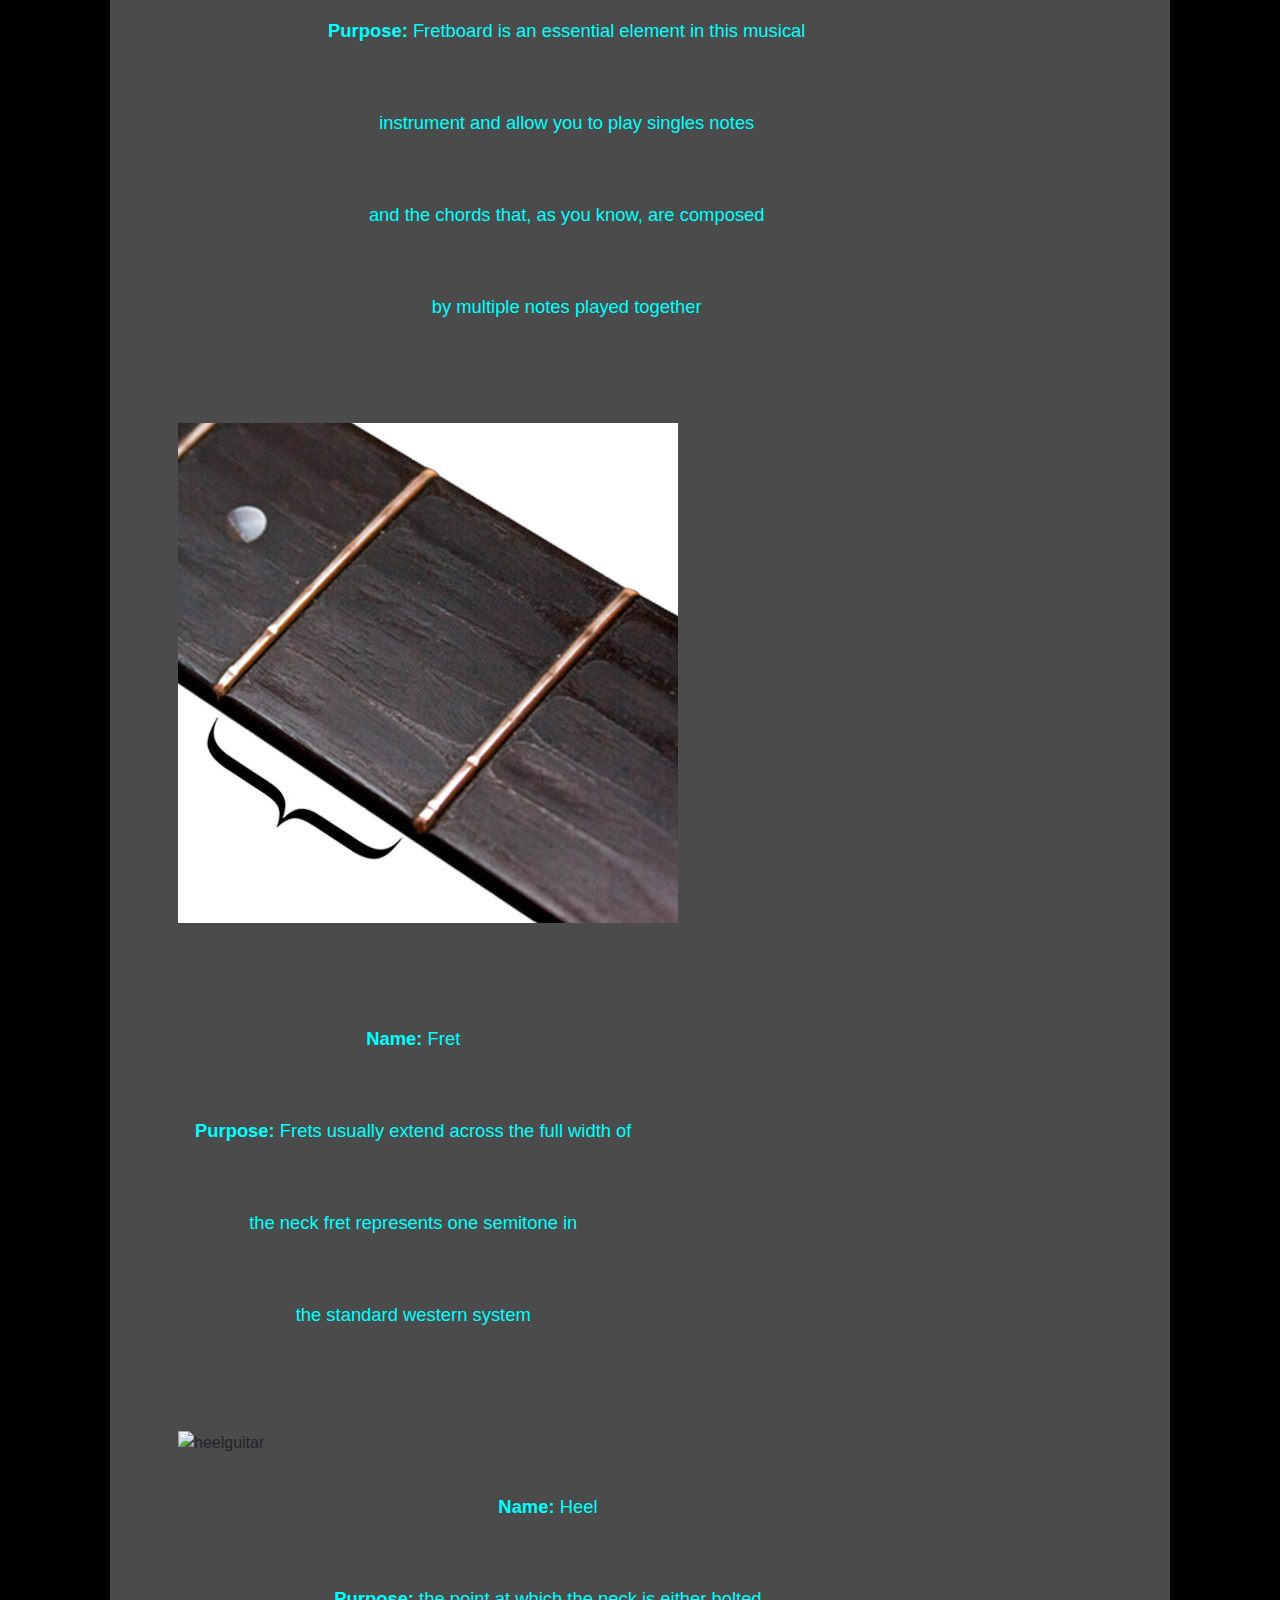
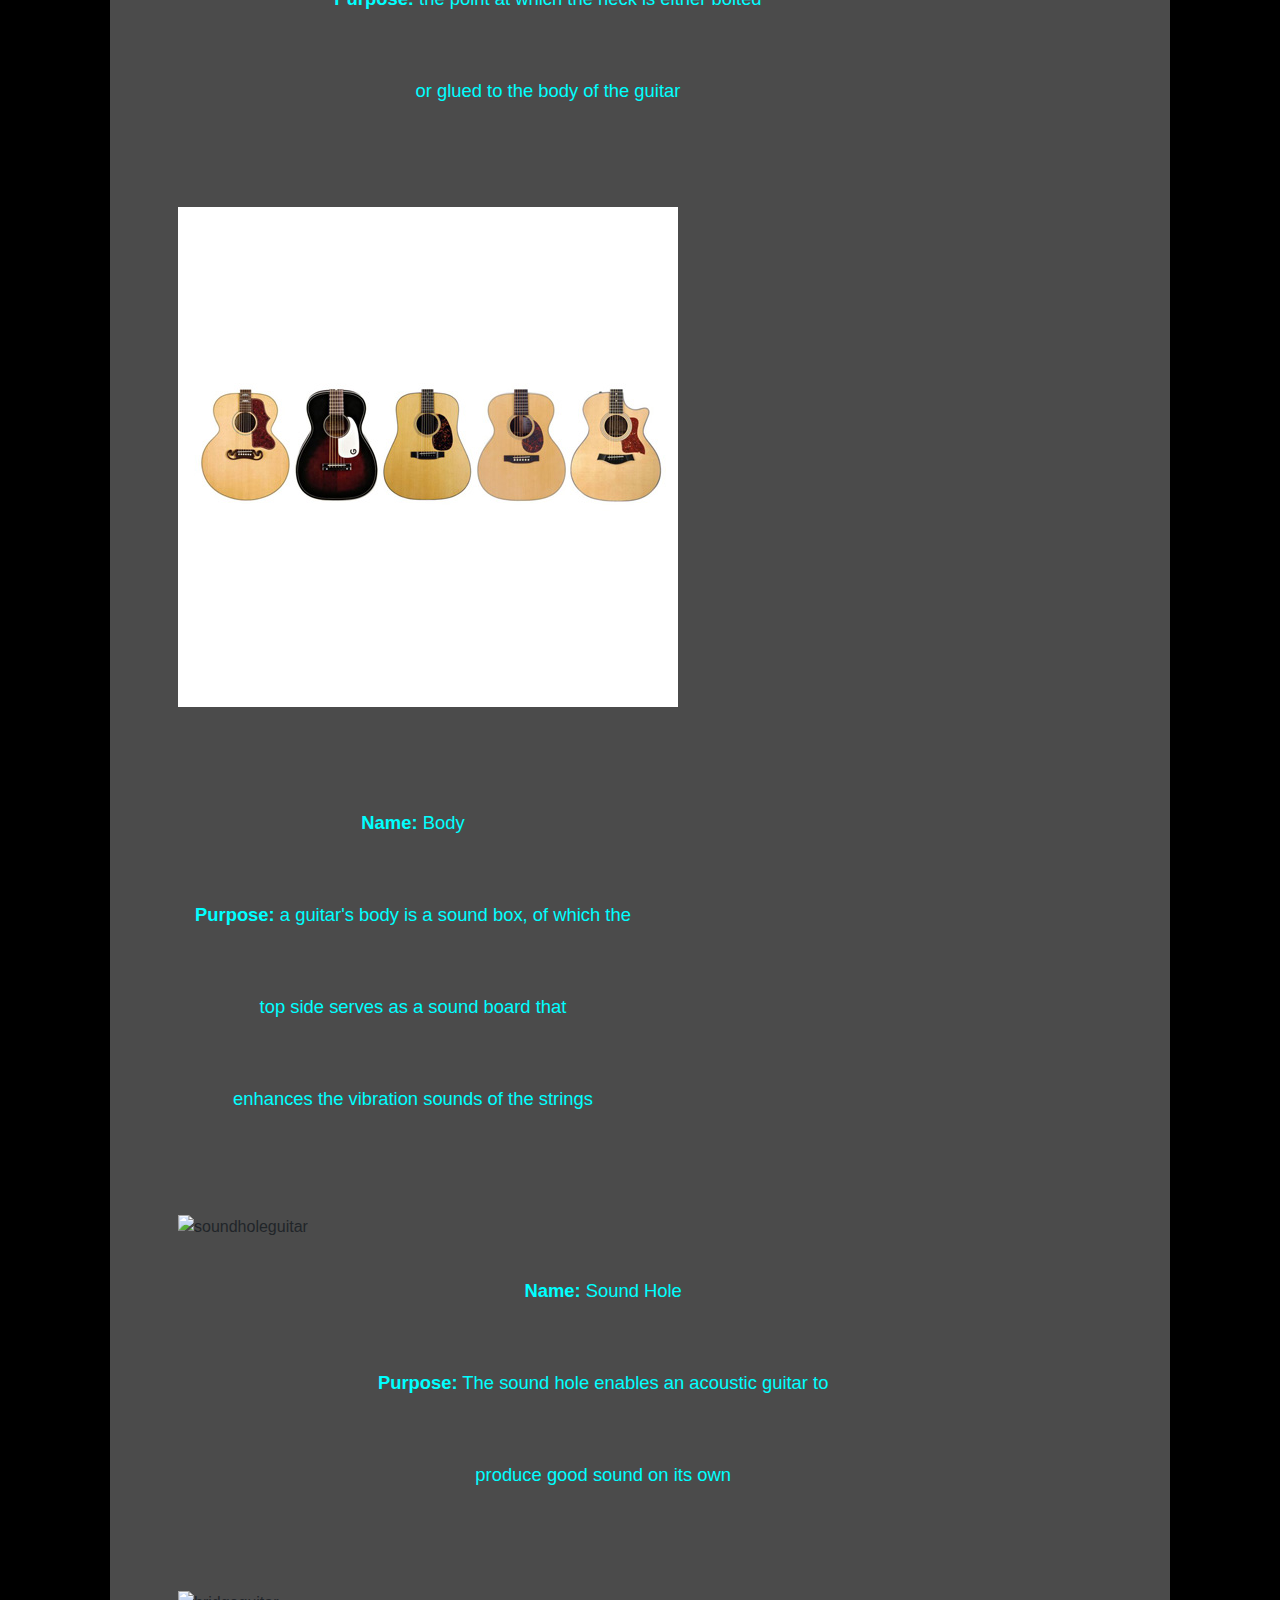
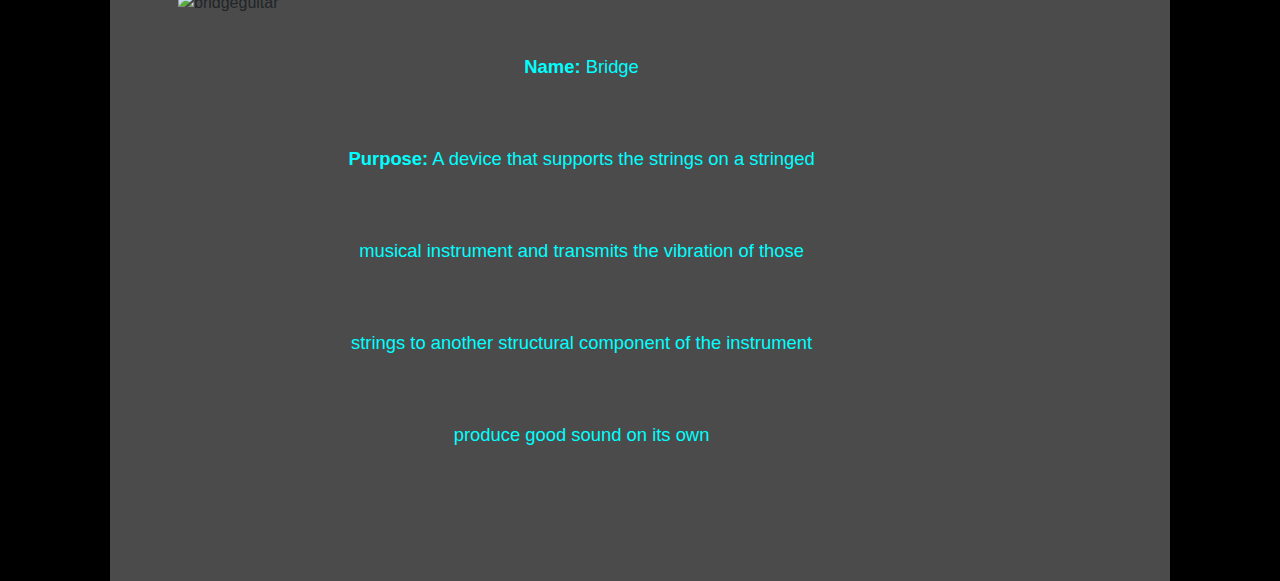
==== commit dfe45a4b: "adjusted the links to the navbars in all website" ====
--- a/basics.html
+++ b/basics.html
@@ -25,11 +25,11 @@
           </li>
           <!--Chords Link-->
           <li>
-            <a class="nav-link" href="https://jasonestradav.github.io/jestrada23.github.io/chords_tabs.html" style="color: aqua; font-family: Arial; font-size: x-large; "><strong>Chords</strong></a>
+            <a class="nav-link" href="chords_tabs.html" style="color: aqua; font-family: Arial; font-size: x-large; "><strong>Chords</strong></a>
           </li>
           <!--Basics Link-->
           <li>
-            <a class="nav-link" href="https://jasonestradav.github.io/jestrada23.github.io/basics.html" style="color: aqua; font-family: Arial; font-size: x-large;"><strong>Basics</strong></a>
+            <a class="nav-link" href="basics.html" style="color: aqua; font-family: Arial; font-size: x-large;"><strong>Basics</strong></a>
           </li>
         </ul>
         </nav>
@@ -78,13 +78,13 @@
         <!--fifth row of image and text-->
         <div class="row">
         <img class="image" id="image1" src="basics/fret.jpg" alt="fret">
-        <p class="text3"><b>Name:</b> Fret <br><b>Purpose:</b> Frets usually extend across the full width of the neck <br> fret represents one semitone in the standard western system <br></p>
+        <p class="text3"><b>Name:</b> Fret <br><b>Purpose:</b> Frets usually extend across the full width of <br> the neck fret represents one semitone in <br> the standard western system </p>
         </div>
           
         <!--sixth row of image and text-->
         <div class="row">
-        <img class="image" id="image1" src="basics/tuning_machines.jpg" alt="tuning_machines">
-        <p class="text3"><b>Name:</b> Machine Head / Tuning Machine / Tuner / Gear Head <br><b>Purpose:</b> A geared apparatus for tuning <br> stringed musical instruments by adjusting string tension <br></p>
+        <img class="image" id="image1" src="basics/heelguitar.jpg" alt="heelguitar">
+        <p class="text3"><b>Name:</b> Heel <br><b>Purpose:</b> the point at which the neck is either bolted <br> or glued to the body of the guitar </p>
         </div>
           
         <!--seventh row of image and text-->
@@ -95,8 +95,14 @@
                     
         <!--eighth row of image and text-->
         <div class="row">
-        <img class="image" id="image1" src="basics/fretboard.jpg" alt="fretboard">
-        <p class="text3"><b>Name:</b> Fretboard <br><b>Purpose:</b> Fretboard is an essential element in this musical <br> instrument and allow you to play singles notes <br> and the chords that, as you know, are composed  <br> by multiple notes played together</p>
+        <img class="image" id="image1" src="basics/soundholeguitar.jpg" alt="soundholeguitar">
+        <p class="text3"><b>Name:</b> Sound Hole <br><b>Purpose:</b> The sound hole enables an acoustic guitar to <br> produce good sound on its own </p>
+        </div>
+
+        <!--nineth row of image and text-->
+        <div class="row">
+        <img class="image" id="image1" src="basics/bridgeguitar.jpg" alt="bridgeguitar">
+        <p class="text3"><b>Name:</b> Bridge <br><b>Purpose:</b> A device that supports the strings on a stringed <br> musical instrument and transmits the vibration of those <br> strings to another structural component of the instrument <br> produce good sound on its own </p>
         </div>
 
       </div> <!--End of div box-->